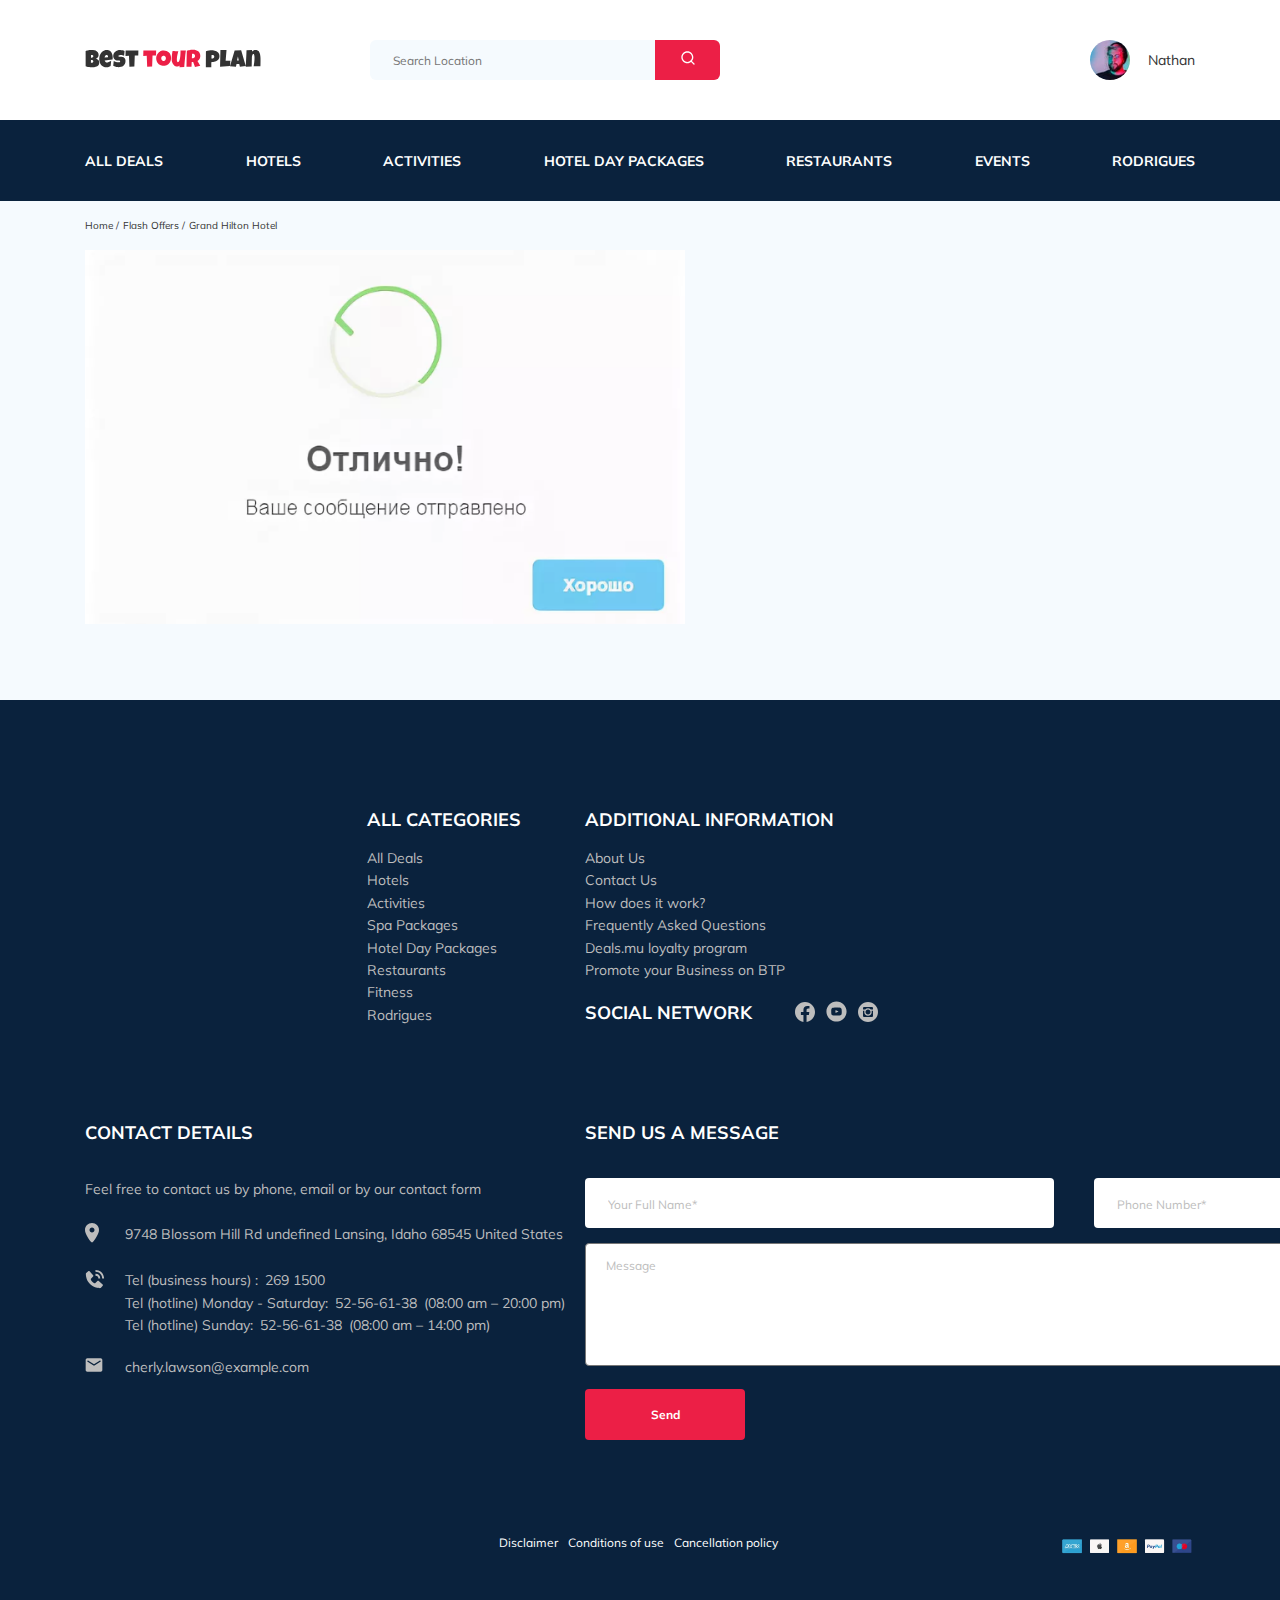
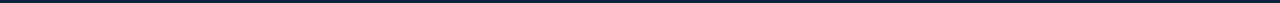
==== thankyou.html @ 52414a96 "Create: thankyou page" ====
<!DOCTYPE html>
<html lang="en">
	<head>
		<meta charset="UTF-8" />
		<meta name="viewport" content="width=device-width, initial-scale=1.0" />
		<title>Best Tour Plan - Hotel Booking</title>
		<link rel="shortcut icon" href="favicon.ico" type="image/x-icon" />
		<link rel="icon" href="favicon.ico" type="image/x-icon" />
		<link href="https://fonts.googleapis.com/css2?family=Mulish:wght@400;700&family=Nunito:wght@400;600;800&display=swap" rel="stylesheet">
		<link rel="stylesheet" href="css/normalize.css">
		<link rel="stylesheet" href="css/swiper-bundle.min.css" />
		<link rel="stylesheet" href="css/aos.css" />
		<link rel="stylesheet" href="css/style.css">
	</head>
	<body>
				<header class="navbar navbar_mob-fixed">
			<div class="container">
				<div class="navbar-top">
					<a href="index.html" class="logo">
						<img src="img/horizontal-logo.svg" alt="Logo: Best Tour Plan" class="image logo__image" />
					</a>

					<form action="#" class="search navbar__search navbar__search_mob_hidden">
						<input type="text" class="search__input" placeholder="Search Location" />
						<button class="search__button">
							<img src="img/search.svg" alt="Icon: search" class="image" />
						</button>
					</form>

					<a href="#" class="user navbar__user navbar__user_mob_hidden">
						<img src="img/user-avatar.jpg" alt="Avatar: Nathan" class="image user__avatar" />
						<span class="user__name">Nathan</span>
					</a>

					<button class="menu-button navbar-top__menu-button">
						<img class="image menu-button__image" src="img/three-bars.svg" alt="Icon: burger menu" />
					</button>
				</div>
				<!-- /.navbar-top -->
			</div>
			<!-- /.container -->
			<nav class="navbar-menu">
				<div class="container">
					<ul class="navbar-menu__navigation">
						<li class="navbar-menu__item navbar-menu__item_mob_visible">
							<a href="#" class="user navbar__user navbar__user_mob_visible">
								<img src="img/user-avatar.jpg" alt="Avatar: Nathan" class="image user__avatar" />
								<span class="user__name user__name_light">Nathan</span>
							</a>
						</li>
						<li class="navbar-menu__item navbar-menu__item_mob_visible">
							<form action="#" class="search navbar__search navbar__search_mob_visible">
								<input type="text" class="search__input" placeholder="Search Location" />
								<button class="search__button">
									<img src="img/search.svg" alt="Icon: search" class="image" />
								</button>
							</form>
						</li>

						<li class="navbar-menu__item">
							<a href="#" class="navbar-menu__link">All Deals</a>
						</li>
						<li class="navbar-menu__item">
							<a href="#" class="navbar-menu__link">Hotels</a>
						</li>
						<li class="navbar-menu__item">
							<a href="#" class="navbar-menu__link">Activities</a>
						</li>
						<li class="navbar-menu__item">
							<a href="#" class="navbar-menu__link">Hotel Day Packages</a>
						</li>
						<li class="navbar-menu__item">
							<a href="#" class="navbar-menu__link">Restaurants</a>
						</li>
						<li class="navbar-menu__item">
							<a href="#" class="navbar-menu__link">Events</a>
						</li>
						<li class="navbar-menu__item">
							<a href="#" class="navbar-menu__link">Rodrigues</a>
						</li>
					</ul>
				</div>
				<!-- /.container -->
			</nav>
		</header>

		<nav class="breadcrumb">
			<div class="container">
				<ul class="breadcrumb-list">
					<li class="breadcrumb-list__item">
						<a href="#" class="breadcrumb-list__link">Home</a>
					</li>
					<li class="breadcrumb-list__item">
						<a href="#" class="breadcrumb-list__link">Flash Offers</a>
					</li>
					<li class="breadcrumb-list__item">Grand Hilton Hotel</li>
				</ul>
			</div>
			<!-- /.container -->
		</nav>

		<div class="container">
			<div class="thankyou">
				<img class="image" src="img/thankyou.png" alt="thankyou image">
			</div>
		</div>	

		<footer class="footer">
			<div class="container">
				<div class="footer-wrapper">
					<a href="index.html" class="logo footer__logo">
						<img class="image footer__logo" src="img/vertical-logo.svg" alt="Logo: Best Tour Plan" data-aos="flip-left" />
					</a>

					<div class="footer__list footer__categories">
						<h3 class="footer__title">All categories</h3>
						<ul class="footer__ul">
							<li class="footer__item">
								<a href="#" class="footer__link">All Deals</a>
							</li>
							<li class="footer__item">
								<a href="#" class="footer__link">Hotels </a>
							</li>
							<li class="footer__item">
								<a href="#" class="footer__link">Activities</a>
							</li>
							<li class="footer__item">
								<a href="#" class="footer__link">Spa Packages</a>
							</li>
							<li class="footer__item">
								<a href="#" class="footer__link">Hotel Day Packages</a>
							</li>
							<li class="footer__item">
								<a href="#" class="footer__link">Restaurants</a>
							</li>
							<li class="footer__item">
								<a href="#" class="footer__link">Fitness</a>
							</li>
							<li class="footer__item">
								<a href="#" class="footer__link">Rodrigues</a>
							</li>
						</ul>
					</div>
					<!-- /.footer__list -->

					<div class="footer__list footer__additional">
						<h3 class="footer__title">ADDITIONAL INFORMATION</h3>
						<ul class="footer__ul">
							<li class="footer__item">
								<a href="#" class="footer__link">About Us </a>
							</li>
							<li class="footer__item">
								<a href="#" class="footer__link">Contact Us </a>
							</li>
							<li class="footer__item">
								<a href="#" class="footer__link">How does it work? </a>
							</li>
							<li class="footer__item">
								<a href="#" class="footer__link">Frequently Asked Questions</a>
							</li>
							<li class="footer__item">
								<a href="#" class="footer__link">Deals.mu loyalty program </a>
							</li>
							<li class="footer__item">
								<a href="#" class="footer__link">
									Promote your Business on BTP
								</a>
							</li>
						</ul>
					</div>
					<!-- /.footer__list -->
					<div class="footer__social-network">
						<h3 class="footer__title footer__title_inline">Social network</h3>
						<div class="footer__social-links">
							<a href="https://ru-ru.facebook.com/" class="footer__link"
								><img src="img/facebook.svg" alt="Icon: facebook" class="image"
							/></a>
							<a href="https://www.youtube.com/" class="footer__link"
								><img src="img/youtube.svg" alt="Icon: youtube" class="image"
							/></a>
							<a href="https://www.instagram.com/" class="footer__link"
								><img src="img/instagram.svg" alt="Icon: instagram" class="image"
							/></a>
						</div>
						<!-- /.footer__social-links -->
					</div>
					<!-- /.footer__social-network -->
					<div class="footer__list footer__legal">
						<h3 class="footer__title">legal INFORMATION</h3>
						<ul class="footer__ul">
							<li class="footer__item">
								<a href="#" class="footer__link">Terms & Conditions </a>
							</li>
							<li class="footer__item">
								<a href="#" class="footer__link">Disclaimer </a>
							</li>
							<li class="footer__item">
								<a href="#" class="footer__link">Cancellation policy</a>
							</li>
							<li class="footer__item">
								<a href="#" class="footer__link">Privacy</a>
							</li>
						</ul>
					</div>
					<!-- /.footer__list -->
					<div class="footer__contact-details">
						<h3 class="footer__title footer__title_mb-30">Contact Details</h3>
						<p class="footer__text">
							Feel free to contact us by phone, email or by our contact form
						</p>
						<ul class="footer__ul">
							<li class="footer__item footer__item_mb-20">
								<div class="footer__icon-wrapper">
									<img src="img/map-marker.svg" alt="Icon: map" class="image footer__icon" />
								</div>
								<!-- /.footer__icon-wrapper -->

								9748 Blossom Hill Rd undefined Lansing, Idaho 68545 United States
							</li>
							<li class="footer__item footer__item_mb-20">
								<div class="footer__icon-wrapper">
									<img src="img/footer-phone-call.svg" alt="Icon: phone" class="image footer__icon" />
								</div>
								<div class="footer__contacts">
									<span class="footer__contacts-wrapper">
										Tel (business hours) :&ensp;<a href="tel:2691500" class="footer__link"> 269 1500</a>
									</span>
									<span class="footer__contacts-wrapper">
										Tel (hotline) Monday - Saturday:&ensp;
										<a href="tel:52566138" class="footer__link"> 52-56-61-38&ensp;</a>
										(08:00&nbsp;am – 20:00&nbsp;pm)
									</span>
									<span class="footer__contacts-wrapper">
										Tel (hotline) Sunday:&ensp;
										<a href="tel:52566138" class="footer__link"> 52-56-61-38&ensp;</a>
										(08:00&nbsp;am – 14:00&nbsp;pm)
									</span>
								</div>
								<!-- .footer__contacts -->
							</li>
							<li class="footer__item footer__item_mb-20">
								<div class="footer__icon-wrapper">
									<img src="img/email.svg" alt="Icon: email" class="image footer__icon" />
								</div>
								<a href="mailto:cherly.lawson@example.com" class="footer__link">cherly.lawson@example.com</a>
							</li>
						</ul>
					</div>
					<!-- /.footer__contact-details -->
					<div class="footer__contact-form">
						<h3 class="footer__title footer__title_mb-30">Send us a message</h3>
						<form action="phpmailer/send.php" method="POST" class="form footer__form">
							<div class="footer__input-group">
								<input type="text" name="name" class="input footer__input" placeholder="Your Full Name*" required />
							</div>
							<!-- /.footer__input-group -->
							<div class="footer__input-group">
								<input type="tel" name="phone" class="input footer__input" placeholder="Phone Number*" required />
							</div>
							<!-- /.footer__input-group -->

							<textarea name="message" class="textarea footer__textarea" placeholder="Message"></textarea>
							<button class="button footer__button">Send</button>
							<span class="form-info footer__form-info">* Required Fields</span>
						</form>
					</div>
					<!-- /.footer__contact-form -->
				</div>
				<!-- /.footer-wrapper -->
				<div class="footer__info">
					<div class="info info-wrapper">
						<div class="info__text">
							<span class="info__span"
								><a class="info__link" href="#">Disclaimer</a>
								<a class="info__link" href="#">Conditions of use</a>
								<a class="info__link" href="#">Cancellation policy</a></span
							>
						</div>
						<!-- /.info__text -->
						<div class="info__cards">
							<img src="img/cards.png" alt="Image: what payment systems do we use" class="image" />
						</div>
						<!-- /.info__cards -->
					</div>
					<!-- /.info-wrapper -->
				</div>
				<!-- /.footer__info -->
			</div>
			<!-- /.container -->
		</footer>
		
		<script src="js/jquery-3.5.1.min.js"></script>
		<script src="js/swiper-bundle.min.js"></script>
		<script src="js/aos.js"></script>
		<script src="js/parallax.min.js"></script>
		<script src="js/jquery.validate.min.js"></script>
		<script src="js/jquery.mask.min.js"></script>
		<script src="js/main.js"></script>

</body>
---- css/style.css ----
* {
  box-sizing: border-box;
}

body {
  font-family: "Mulish", sans-serif;
  color: #333333;
  background-color: #f5fafe;
}

.container {
  max-width: 1110px;
  margin: auto;
}

.image {
  max-width: 100%;
  max-height: 100%;
  object-fit: cover;
}

.input {
  background: #FFFFFF;
  border-radius: 4px;
  border: none;
  padding: 0 23px;
  height: 50px;
}
.input::placeholder {
  color: #BDBDBD;
  font-size: 12px;
}

.button {
  min-width: 120px;
  min-height: 40px;
  padding: 18px;
  font-style: normal;
  font-weight: bold;
  font-size: 12px;
  line-height: 15px;
  color: white;
  background-color: #EC1F46;
  border: none;
  border-radius: 4px;
  cursor: pointer;
  outline: none;
}

a:hover {
  text-shadow: 0 0 1px #ffffff;
}

.thankyou {
  width: 600px;
  height: 450px;
}

.navbar {
  background-color: #ffffff;
}
.navbar-top {
  display: flex;
  align-items: center;
  justify-content: space-between;
  padding: 40px 0px;
}
.navbar-top__menu-button {
  display: none;
}
.navbar__search {
  margin-right: auto;
  margin-left: 108px;
}
.navbar-menu {
  background: #0A223D;
}
.navbar-menu__navigation {
  margin: 0;
  padding: 31px 0px;
  list-style-type: none;
  display: flex;
  align-items: center;
  justify-content: space-between;
  color: white;
}
.navbar-menu__link {
  color: white;
  text-decoration: none;
  text-transform: uppercase;
  font-weight: 700;
  font-size: 14px;
  line-height: 18px;
}
.navbar-menu__item_mob_visible {
  display: none;
  width: 80%;
}

.logo {
  width: 177px;
}

.search {
  display: flex;
  min-width: 350px;
  position: relative;
  overflow: hidden;
  border-radius: 6px;
  height: 40px;
}
.search__input {
  width: 100%;
  height: 100%;
  padding-left: 23px;
  padding-right: 75px;
  background-color: #f5fafe;
  border: none;
  font-size: 12px;
  line-height: 15px;
  color: #333333;
}
.search__button {
  position: absolute;
  top: 0;
  right: 0;
  height: 100%;
  width: 65px;
  border: none;
  background-color: #EC1F46;
  cursor: pointer;
  outline: none;
}

.user {
  display: flex;
  align-items: center;
  text-decoration: none;
}
.user__avatar {
  width: 40px;
  height: 40px;
  border-radius: 50%;
}
.user__name {
  margin-left: 18px;
  font-size: 14px;
  line-height: 18px;
  color: #333333;
}

.menu-button {
  outline: none;
  border: none;
}
.menu-button:focus {
  outline: none;
}

.breadcrumb-list {
  list-style: none;
  display: flex;
  align-items: center;
  padding: 18px 0px;
  margin: 0;
}
.breadcrumb-list__item {
  font-size: 10px;
  line-height: 13px;
}
.breadcrumb-list__item:not(:last-child)::after {
  content: "/";
  margin-right: 4px;
}
.breadcrumb-list__link {
  text-decoration: none;
  color: inherit;
}
.breadcrumb-list__link:hover {
  color: red;
}

.hotel {
  padding: 23px 0 70px 0;
}
.hotel-info {
  display: flex;
  align-items: center;
  justify-content: space-between;
  padding-bottom: 20px;
}
.hotel-info__offer {
  margin-left: 14px;
  margin-top: 4px;
}
.hotel-info__name {
  margin-top: 4px;
  margin-bottom: 0;
}
.hotel-info__description {
  margin-bottom: 4px;
  margin-top: 0px;
}
.hotel-name {
  font-size: 24px;
  line-height: 30px;
}
.hotel-wrapper {
  display: flex;
  flex-wrap: wrap;
  align-items: center;
}
.hotel-description {
  font-size: 12px;
  line-height: 15px;
}
.hotel-grid {
  display: flex;
  justify-content: space-between;
}
.hotel-grid__slider {
  width: 728px;
  height: 450px;
}
.hotel-about {
  display: flex;
  flex-direction: column;
  justify-content: space-between;
}
.hotel-slider {
  width: 100%;
  height: 100%;
  position: relative;
  border-radius: 8px;
}
.hotel-slider__item {
  display: flex;
  justify-content: center;
  align-items: center;
}
.hotel-slider__item::after {
  content: "";
  position: absolute;
  width: 100%;
  height: 100%;
  top: 0;
  bottom: 0;
  right: 0;
  left: 0;
  z-index: 10;
  background: linear-gradient(180deg, rgba(0, 122, 223, 0.48) 0%, rgba(255, 255, 255, 0.128) 100%);
}
.hotel-slider__image {
  height: 100%;
  width: 100%;
}
.hotel-slider__button {
  position: absolute;
  top: 50%;
  transform: translateY(-50%);
  z-index: 20;
  background: transparent;
  width: 30px;
  height: 30px;
  border: none;
  outline: none;
  cursor: pointer;
  background-repeat: no-repeat;
  background-position: center;
  background-size: 10px;
}
.hotel-slider__button_prev {
  left: 18px;
  background-image: url("../img/arrow-prev.svg");
}
.hotel-slider__button_next {
  right: 18px;
  background-image: url("../img/arrow-next.svg");
}

.stars {
  flex-basis: 100%;
  display: flex;
}

.offer {
  font-size: 10px;
  line-height: 13px;
  padding: 4px 9px;
  background: #EC1F46;
  border-radius: 3px;
  color: white;
}

.rating {
  max-width: 65px;
  min-height: 45px;
  text-align: center;
  color: white;
  background: #EC1F46;
  border-radius: 4px;
}
.rating__text {
  font-size: 8px;
  line-height: 10px;
}
.rating__counter {
  font-size: 14px;
  line-height: 18px;
}
.rating__counter_lit {
  font-size: 10px;
  line-height: 13px;
}

.booking {
  background: #0A223D;
  color: white;
  font-family: "Nunito", sans-serif;
  border-radius: 8px;
  width: 350px;
  height: 210px;
  padding: 28px;
}
.booking__info {
  display: flex;
  justify-content: space-between;
  margin-bottom: 9px;
}
.booking__price {
  display: flex;
  flex-direction: column;
}
.booking__start {
  font-weight: normal;
  font-size: 10px;
  line-height: 14px;
}
.booking__pricetag {
  font-weight: 800;
  font-size: 24px;
  line-height: 33px;
}
.booking__per-room {
  font-weight: normal;
  font-size: 12px;
  line-height: 16px;
}
.booking__room {
  margin-top: 4px;
}
.booking__text {
  display: flex;
  align-items: center;
  justify-content: space-between;
  margin-bottom: 8px;
  font-weight: normal;
  font-size: 12px;
  line-height: 16px;
}
.booking__description {
  margin-left: 9px;
}
.booking__call-center {
  display: flex;
  align-items: center;
  justify-content: space-between;
  margin-bottom: 17px;
}
.booking__heading {
  font-weight: 600;
  font-size: 18px;
  line-height: 25px;
}
.booking__number {
  display: flex;
  align-items: center;
  justify-content: space-between;
  color: inherit;
  text-decoration: none;
  font-weight: 600;
  font-size: 18px;
  line-height: 25px;
}
.booking__phone {
  margin-left: 8px;
}
.booking__button {
  width: 100%;
  min-height: 45px;
  padding: 13px;
  font-weight: 600;
  font-size: 14px;
  line-height: 19px;
  background: #EC1F46;
  color: white;
  border-radius: 4px;
  border: none;
  cursor: pointer;
}

.map {
  width: 347px;
  height: 213px;
  background: gray;
  border-radius: 10px;
  overflow: hidden;
}
.map__frame {
  width: 100%;
  height: 213px;
  frameborder: 0;
  border: 0;
  allowfullscreen: "";
  aria-hidden: "false";
  overflow: hidden;
}
.map__image {
  object-fit: cover;
  width: 100%;
  height: 100%;
}

.packages {
  padding: 40px 0 70px 0;
}
.packages__title {
  display: block;
  max-width: 100%;
  font-style: normal;
  font-weight: bold;
  font-size: 36px;
  line-height: 45px;
  text-align: center;
  text-transform: uppercase;
  margin: 0px auto 70px;
}
.packages-wrapper {
  display: grid;
  grid-template-columns: repeat(3, 1fr);
  grid-template-rows: repeat(2, 1fr);
  grid-gap: 30px;
}
.packages__item {
  background-color: #0A223D;
  width: 100%;
  height: 500px;
}
.packages__item_2x {
  max-width: 730px;
  grid-column: span 2;
  display: flex;
}

.item {
  border-radius: 8px;
  overflow: hidden;
}
.item__photo {
  position: relative;
  width: 100%;
  height: 250px;
  height: 50%;
}
.item__photo_2x {
  height: 500px;
  max-width: 366px;
  width: 100%;
}
.item__image {
  width: 100%;
  height: 100%;
  margin: 0;
}
.item__offer {
  position: absolute;
  left: 0;
  top: 26px;
  max-width: 61px;
  min-height: 18px;
  border-radius: 0px 4px 4px 0px;
  background-color: #EC1F46;
  color: white;
  font-style: normal;
  font-weight: 600;
  font-size: 8px;
  line-height: 10px;
  padding: 4px 9px;
  text-align: center;
}
.item__offer_2x {
  max-width: 95px;
  min-height: 30px;
  font-size: 12px;
  line-height: 15px;
  padding: 7px 11px;
}
.item__about {
  height: 50%;
  padding: 30px 21px 25px 32px;
}
.item__about_2x {
  height: 500px;
  width: 90%;
  max-width: 364px;
  padding: 46px 21px 30px 43px;
}
.item-star-wrapper {
  margin-bottom: 27px;
}
.item__paragraph {
  padding-bottom: 16px;
  margin-bottom: 34px;
  font-style: normal;
  font-weight: normal;
  font-size: 14px;
  line-height: 160.6%;
  color: white;
}
.item__room {
  margin-bottom: 37px;
}
.item__name {
  margin: 0 0 18px 0;
  font-style: normal;
  font-weight: bold;
  font-size: 18px;
  line-height: 23px;
  color: white;
}
.item__name_2x {
  margin: 5px 0 0 0;
}
.item__description {
  color: white;
  font-weight: normal;
  font-size: 12px;
  line-height: 15px;
}
.item__icon {
  margin-right: 15px;
}
.item__text {
  display: flex;
  align-items: center;
  justify-content: flex-start;
  margin-bottom: 8px;
  font-weight: normal;
  font-size: 12px;
  line-height: 16px;
}
.item-price-wrapper {
  display: flex;
  justify-content: space-between;
  align-items: flex-end;
}
.item__price {
  display: flex;
  color: white;
  flex-wrap: wrap;
}
.item__oldpricetag {
  color: inherit;
  width: 100%;
  font-weight: normal;
  font-size: 14px;
  line-height: 18px;
  -webkit-text-decoration-line: line-through;
          text-decoration-line: line-through;
}
.item__pricetag {
  color: inherit;
  width: 100%;
  font-weight: bold;
  font-size: 24px;
  line-height: 30px;
}
.item__button {
  min-width: 120px;
  height: 40px;
  padding: 10px 26px;
  font-weight: 600;
  font-size: 14px;
  line-height: 19px;
}

.parallax-window {
  height: 260px;
  background: transparent;
}

.newsletter {
  display: flex;
  height: 260px;
  align-items: center;
  justify-content: center;
  position: relative;
  padding: 98px 0 87px 0;
  background-repeat: no-repeat;
  background-size: cover;
  background-position: center;
}
.newsletter:before {
  position: absolute;
  content: "";
  top: 0;
  bottom: 0;
  right: 0;
  left: 0;
  width: 100%;
  height: 100%;
  background-color: rgba(10, 34, 61, 0.8);
}
.newsletter-wrapper {
  position: relative;
  display: flex;
  align-items: center;
  justify-content: space-between;
  width: 731px;
  margin: 354 auto;
}
.newsletter-title {
  color: white;
  font-style: normal;
  font-weight: 300;
  font-size: 24px;
  line-height: 30px;
}
.newsletter-title__strong {
  display: block;
  font-size: 36px;
  line-height: 45px;
  text-transform: uppercase;
}
.newsletter .subscribe {
  position: relative;
  width: 350px;
  height: 55px;
}
.newsletter .subscribe__input {
  position: absolute;
  width: 100%;
  height: 100%;
  border: none;
  padding-left: 33px;
  padding-right: 75px;
  font-style: normal;
  font-weight: 300;
  font-size: 14px;
  line-height: 18px;
  border-radius: 4px;
  overflow: hidden;
}
.newsletter .subscribe__input::placeholder {
  color: #BDBDBD;
}
.newsletter .subscribe__button {
  position: absolute;
  width: 65px;
  top: 0;
  right: 0;
  height: 100%;
  border: none;
  background-color: #EC1F46;
  color: white;
  font-weight: bold;
  font-size: 12px;
  line-height: 15px;
  cursor: pointer;
  outline: none;
  overflow: hidden;
  text-overflow: ellipsis;
  border-top-right-radius: 4px;
  border-bottom-right-radius: 4px;
}

.form__error[for=newsletter_email] {
  position: absolute;
  top: 57px;
  left: 2px;
  font-size: 12px;
  color: #EC1F46;
  font-weight: bold;
  -webkit-text-stroke: 0.4px #f2002e;
}

.reviews {
  padding: 40px 0 70px 0;
}
.reviews__title {
  display: block;
  max-width: 100%;
  font-style: normal;
  font-weight: bold;
  font-size: 36px;
  line-height: 45px;
  text-align: center;
  text-transform: uppercase;
  margin: 0px auto 70px;
}
.reviews-slider__item {
  position: relative;
  display: flex;
  flex-direction: column;
  align-items: center;
  width: 730px;
  margin: 45px auto 0;
  background-color: white;
  border-radius: 8px;
  padding: 0 62px 30px;
}
.reviews-slider__item::before {
  position: absolute;
  top: 12px;
  left: 62px;
  content: "";
  width: 70px;
  height: 47px;
  background-image: url(../img/quote-left.svg);
  background-repeat: no-repeat;
}
.reviews-slider__item::after {
  position: absolute;
  top: 118px;
  right: 62px;
  content: "";
  width: 70px;
  height: 47px;
  background-image: url(../img/quote-right.svg);
  background-repeat: no-repeat;
}
.reviews-slider__button {
  position: absolute;
  top: 46%;
  transform: translateY(-50%);
  width: 30px;
  height: 30px;
  margin: 0 10px;
  background-repeat: no-repeat;
  background-size: 10px;
  background-position: center;
  border: none;
  background-color: transparent;
  outline: none;
  z-index: 99;
  cursor: pointer;
}
.reviews-slider__button_prev {
  background-image: url(../img/gray-arrow-left.svg);
  left: 0;
}
.reviews-slider__button_next {
  background-image: url(../img/gray-arrow-right.svg);
  right: 0;
}
.reviews-slider__profile {
  display: flex;
  flex-direction: column;
  align-items: center;
  margin: -45px 0 32px 0;
}
.reviews-slider__avatar {
  width: 90px;
  height: 90px;
  border-radius: 50%;
  margin-bottom: 9px;
}
.reviews-slider__username {
  font-style: normal;
  font-weight: bold;
  font-size: 12px;
  line-height: 15px;
  color: #EC1F46;
  margin-bottom: 10px;
  margin-top: 0;
}
.reviews-slider__date {
  font-style: normal;
  font-weight: normal;
  font-size: 10px;
  line-height: 13px;
  margin-bottom: 4px;
}
.reviews-slider__rating {
  display: flex;
  align-items: center;
}
.reviews-slider__text {
  max-width: 537px;
  font-weight: normal;
  font-size: 12px;
  line-height: 160%;
  text-align: justify;
  color: #333333;
  margin: auto;
}

.activities {
  padding: 60px 0 98px 0;
}
.activities__title {
  font-style: normal;
  font-weight: bold;
  font-size: 24px;
  line-height: 30px;
  text-transform: uppercase;
  margin-bottom: 57px;
  margin-top: 0;
}
.activities-wrapper {
  display: flex;
  justify-content: space-between;
}

.card {
  position: relative;
  display: flex;
  flex-direction: column;
  align-items: flex-start;
  width: 255px;
  height: 255px;
  padding: 24px 26px;
  border-radius: 6px;
  overflow: hidden;
}
.card::before {
  content: "";
  position: absolute;
  left: 0;
  right: 0;
  bottom: 0;
  top: 0;
  background: linear-gradient(179.83deg, rgba(196, 196, 196, 0) 35.34%, #0A223D 99.85%);
  z-index: -1;
}
.card__image {
  position: absolute;
  width: 100%;
  height: 100%;
  left: 0;
  right: 0;
  bottom: 0;
  top: 0;
  z-index: -2;
}
.card__title {
  display: inline-block;
  max-width: 200px;
  margin-top: auto;
  margin-bottom: 18px;
  color: white;
  font-style: normal;
  font-weight: bold;
  font-size: 16px;
  line-height: 20px;
}
.card__button {
  padding: 7px 22px;
  font-family: Nunito;
  font-style: normal;
  font-weight: 600;
  font-size: 12px;
  line-height: 16px;
  color: white;
  background-color: #EC1F46;
  border: none;
  border-radius: 4px;
  cursor: pointer;
}

.footer {
  background-color: #0A223D;
  color: white;
  padding-top: 108px;
  padding-bottom: 46px;
}
.footer-wrapper {
  display: grid;
  grid-template-columns: repeat(4, minmax(-webkit-max-content, 1fr));
  grid-template-columns: repeat(4, minmax(max-content, 1fr));
  grid-gap: 20px;
  grid-auto-rows: minmax(40px, -webkit-min-content);
  grid-auto-rows: minmax(40px, min-content);
  align-items: start;
}
.footer__title {
  margin: 0 0 16px 0;
  font-style: normal;
  font-weight: bold;
  font-size: 18px;
  line-height: 23px;
  text-transform: uppercase;
}
.footer__title_inline {
  margin: 0 43px 0 0;
}
.footer__title_mb-30 {
  margin-bottom: 34px;
}
.footer__legal {
  justify-self: end;
}
.footer__logo {
  width: 155px;
  align-self: center;
  grid-row: 1/3;
}
.footer__categories {
  grid-row: 1/4;
}
.footer__social-links {
  display: flex;
  align-items: center;
  justify-content: space-between;
  min-width: 83px;
}
.footer__social-network {
  display: flex;
  align-items: start;
  grid-row: 2/4;
  grid-column: span 2;
}
.footer__contact-details {
  grid-column: span 2;
}
.footer__contact-form {
  grid-column: span 2;
}
.footer__ul {
  font-weight: 400;
  font-size: 14px;
  line-height: 160%;
  padding: 0;
  margin: 0;
  list-style: none;
}
.footer__item {
  display: flex;
  align-items: flex-start;
  font-style: normal;
  font-weight: normal;
  font-size: 14px;
  line-height: 160%;
  color: #BDBDBD;
}
.footer__item_mb-20 {
  margin-bottom: 20px;
}
.footer__icon {
  margin-right: 20px;
}
.footer__icon-wrapper {
  min-width: 40px;
}
.footer__contacts {
  display: flex;
  flex-direction: column;
}
.footer__contacts-wrapper {
  display: flex;
  flex-wrap: wrap;
}
.footer__text {
  font-weight: 400;
  font-size: 14px;
  line-height: 160%;
  color: #BDBDBD;
  margin-bottom: 22px;
}
.footer__link {
  text-decoration: none;
  color: inherit;
}
.footer__input {
  width: 100%;
}
.footer__input-group {
  width: 48%;
  margin-bottom: 15px;
}
.footer__form {
  display: flex;
  flex-wrap: wrap;
  justify-content: space-between;
}
.footer__form-group {
  padding-bottom: 20px;
  flex-basis: 48%;
  position: relative;
}
.footer__form-info {
  font-weight: 700;
  font-size: 12px;
  display: block;
  padding-top: 20px;
}
.footer__form::placeholder {
  color: #BDBDBD;
  font-size: 12px;
}
.footer__textarea {
  resize: none;
  height: 123px;
  flex-basis: 100%;
  margin-bottom: 23px;
  padding-top: 15px;
  padding-left: 20px;
  border-radius: 4px;
}
.footer__textarea::placeholder {
  color: #BDBDBD;
  font-size: 12px;
}
.footer__button {
  min-width: 160px;
}
.footer__info {
  display: flex;
  justify-content: flex-end;
  margin-top: 95px;
}

.form__error[for=footer_name], .form__error[for=footer_phone] {
  padding-top: 4px;
  position: absolute;
  bottom: 4px;
  left: 2px;
  font-size: 12px;
  font-weight: bold;
}

.info-wrapper {
  display: flex;
  justify-content: space-between;
  width: 696px;
}
.info__text {
  font-style: normal;
  font-weight: normal;
  font-size: 12px;
  line-height: 15px;
  color: white;
}
.info__cards {
  width: 136px;
  height: 22px;
}
.info__link {
  margin-right: 10px;
  text-decoration: none;
  color: inherit;
  font-style: normal;
  font-weight: normal;
  font-size: 12px;
  line-height: 15px;
}
.info__span {
  display: flex;
  justify-content: space-between;
  flex-wrap: wrap;
}

@media (max-width: 1200px) {
  .container {
    max-width: 960px;
  }

  .hotel-grid__slider {
    width: 590px;
  }

  .item__button {
    padding: 10px 16px;
  }

  .card {
    width: 255px;
    height: 255px;
  }

  .activities__card {
    margin-right: 20px;
  }
  .activities__card:nth-child(4n) {
    margin-right: 0;
  }

  .footer__input-group {
    flex-basis: 100%;
  }
}
/****************************/
@media (max-width: 992px) {
  a:hover {
    text-shadow: none;
  }

  .container {
    max-width: 700px;
  }

  .logo {
    width: 132px;
  }

  .navbar__search {
    margin-left: auto;
  }
  .navbar-top {
    padding: 30px 0px;
  }
  .navbar-menu__navigation {
    padding: 22px 0px;
  }
  .navbar-menu__link {
    font-size: 12px;
    line-height: 15px;
  }

  .search__input {
    min-width: 340px;
  }
  .hotel-grid {
    flex-direction: column;
  }
  .hotel-grid__slider {
    margin-bottom: 30px;
    width: 100%;
    height: 450px;
  }
  .hotel-about {
    flex-direction: row;
  }

  .booking {
    width: 48.5%;
  }

  .map {
    width: 48.5%;
  }

  .packages-wrapper {
    grid-template-columns: repeat(2, 1fr);
    grid-template-rows: repeat(3, 1fr);
  }
  .packages__title {
    font-size: 30px;
    margin-bottom: 54px;
  }

  .newsletter {
    padding: 102px 0 103px 0;
  }
  .newsletter-wrapper {
    max-width: 700px;
    margin: 34 auto;
  }

  .reviews {
    padding-bottom: 60px;
  }
  .reviews__title {
    margin-bottom: 50px;
    font-size: 30px;
    line-height: 38px;
  }
  .reviews-slider__item {
    max-width: 580px;
  }

  .activities {
    padding-top: 60px;
    padding-bottom: 70px;
  }
  .activities__title {
    max-width: 700px;
    margin-top: 0px;
    margin-bottom: 57px;
  }
  .activities-wrapper {
    max-width: 700px;
    flex-wrap: wrap;
    margin: 0 auto;
  }
  .activities__card {
    margin: 0px;
    margin-bottom: 20px;
  }

  .card {
    width: 48%;
    height: 255px;
  }

  .footer-wrapper {
    grid-template-columns: 1fr 0.5fr 1.5fr 1fr 1fr 1fr;
    grid-row-gap: 38px;
  }
  .footer__input-group {
    flex-basis: 255px;
  }
  .footer__logo {
    width: 104px;
    height: 120px;
    grid-row: 1/2;
    grid-column: span 2;
  }
  .footer__social-network {
    margin-left: -100px;
    justify-self: center;
    grid-row: 1/2;
    grid-column: span 3;
    align-self: center;
  }
  .footer__categories {
    grid-row: 2/3;
    grid-column: span 2;
  }
  .footer__additional {
    justify-self: center;
    grid-column: span 2;
  }
  .footer__legal {
    justify-self: center;
    grid-column: span 2;
  }
  .footer__contact-details {
    grid-column: span 5;
    grid-row: 3;
  }
  .footer__contact-form {
    grid-column: span 5;
    grid-row: 4;
  }
  .footer__info {
    margin-top: 63px;
  }
  .footer__ul {
    margin-bottom: 20px;
  }
  .footer__form {
    width: 540px;
  }
}
/**************************************/
@media (max-width: 767px) {
  body {
    padding-top: 78px;
  }

  .container {
    max-width: 690px;
    width: 92%;
  }

  .navbar_mob-fixed {
    position: fixed;
    left: 0;
    right: 0;
    top: 0;
    z-index: 99;
  }
  .navbar__search_mob_hidden, .navbar__user_mob_hidden {
    display: none;
  }
  .navbar__search_mob_visible, .navbar__user_mob_visible {
    display: flex;
  }
  .navbar__user {
    flex-direction: column;
    justify-content: center;
  }
  .navbar-menu {
    display: none;
    position: fixed;
    left: 0;
    right: 0;
    top: 78px;
    bottom: 0;
    padding-top: 30px;
  }
  .navbar-menu__navigation {
    flex-direction: column;
  }
  .navbar-menu__item {
    margin-bottom: 20px;
  }
  .navbar-menu__item_mob_visible {
    display: block;
    margin-bottom: 39px;
  }
  .navbar-menu_visible {
    display: block;
  }
  .navbar-top__menu-button {
    display: flex;
    padding: 0;
    margin: 0;
    width: 16px;
    height: 11px;
    border: none;
    background: none;
    cursor: pointer;
    outline: none;
  }
  .navbar-top__menu-button:focus {
    outline: none;
  }
  .navbar-top__menu__image {
    width: 16px;
    height: 16px;
  }

  .user__name_light {
    color: white;
    margin-left: 0px;
    margin-top: 10px;
    margin-bottom: 7px;
  }

  .search__input {
    min-width: auto;
  }

  .stars {
    flex-basis: inherit;
    margin-right: 35px;
  }

  .hotel {
    padding-top: 5px;
  }
  .hotel-name {
    flex-basis: 100%;
  }
  .hotel-wrapper {
    justify-content: space-between;
  }
  .hotel-info__text {
    width: 100%;
  }
  .hotel-info__name {
    margin-top: 10px;
  }
  .hotel-info__rating {
    display: none;
  }
  .hotel-info__offer {
    order: -1;
    margin-left: 0;
    margin-top: 0;
  }

  .hotel-grid__slider {
    height: 350px;
  }

  .packages__title {
    font-size: 18px;
    margin-bottom: 42px;
  }
  .packages-wrapper {
    grid-template-columns: 100%;
    grid-template-rows: repeat(5, 1fr);
    justify-items: center;
  }
  .packages__item {
    width: 83%;
  }
  .packages__item_2x {
    grid-column: 1;
    flex-wrap: wrap;
  }

  .item__photo_2x {
    height: 50%;
    max-width: 100%;
  }
  .item__paragraph {
    display: none;
  }
  .item__about {
    padding: 30px 20px 25px 20px;
  }
  .item__about_2x {
    max-width: 100%;
    width: 100%;
    height: 50%;
    padding: 30px 21px 25px 32px;
  }
  .item__name_2x {
    margin: 0 0 18px 0;
  }
  .item__stars {
    display: none;
  }
  .item__offer_2x {
    max-width: 61px;
    min-height: 18px;
    font-size: 8px;
    line-height: 10px;
    padding: 4px 9px;
  }

  .newsletter {
    padding: 76px 0 83px 0;
  }
  .newsletter__title {
    margin-bottom: 37px;
  }
  .newsletter-wrapper {
    flex-direction: column;
    align-items: flex-start;
    margin: 20px auto;
    max-width: 570px;
    width: 92%;
  }
  .newsletter-title {
    font-size: 20px;
    line-height: 25px;
  }
  .newsletter-title__strong {
    font-size: 30px;
    line-height: 38px;
  }

  .reviews {
    padding-bottom: 50px;
  }
  .reviews__title {
    width: 100%;
    margin-bottom: 42px;
    font-size: 18px;
    line-height: 23px;
  }
  .reviews-slider__item {
    padding: 0 30px 30px;
    width: 100%;
  }
  .reviews-slider__item:before, .reviews-slider__item:after {
    display: none;
  }
  .reviews-slider__text {
    text-align: left;
  }
  .reviews-slider__button {
    top: 30px;
    transform: translate(-50%, 0);
  }
  .reviews-slider__button_prev {
    left: 50%;
    margin-left: -105px;
    transform: translate(-50%, 0);
  }
  .reviews-slider__button_next {
    right: 50%;
    margin-right: -105px;
    transform: translate(50%, 0);
  }

  .activities {
    padding-top: 40px;
    padding-bottom: 60px;
  }

  .card {
    width: 48%;
    height: 255px;
  }

  .thankyou {
    width: 450px;
    height: 200px;
  }
}
/****************************/				
@media (max-width: 700px) {
  .footer {
    padding-top: 69px;
    padding-bottom: 21px;
  }
  .footer-wrapper {
    grid-template-columns: 1fr;
    grid-gap: 20px;
  }
  .footer__title {
    margin-top: 10px;
    font-size: 18px;
  }
  .footer__title_inline {
    flex-basis: 100%;
    margin-bottom: 20px;
    margin-top: 10px;
  }
  .footer__title_mb-30 {
    margin-bottom: 15px;
  }
  .footer__form-info {
    flex-basis: 100%;
    margin-bottom: 15px;
  }
  .footer__logo {
    width: 104px;
    height: 120px;
    grid-row: 1;
    grid-column: 1;
  }
  .footer__social-network {
    margin: 0px;
    justify-self: start;
    flex-wrap: wrap;
    grid-row: 2;
    grid-column: 1;
    align-self: center;
  }
  .footer__additional {
    justify-self: start;
    grid-row: 3;
    grid-column: 1;
  }
  .footer__categories {
    grid-row: 4;
    grid-column: 1;
  }
  .footer__legal {
    justify-self: start;
    grid-row: 5;
    grid-column: 1;
  }
  .footer__contact-details {
    margin-top: 10px;
    grid-row: 6;
    grid-column: 1;
  }
  .footer__contact-form {
    grid-row: 7;
    grid-column: 1;
  }
  .footer__button {
    order: 1;
  }
  .footer__info {
    margin-top: 30px;
  }
  .footer .info-wrapper {
    flex-direction: column;
  }
  .footer .info__text {
    margin-bottom: 10px;
  }
}
@media (max-width: 600px) {
  .logo {
    width: 99px;
  }

  .hotel-about {
    flex-direction: column;
  }
  .hotel-grid__slider {
    height: 250px;
    margin-bottom: 20px;
  }

  .booking {
    width: 100%;
  }

  .map {
    width: 100%;
    margin-top: 20px;
  }

  .packages__item {
    width: 100%;
  }

  .item__price {
    margin-bottom: 5px;
  }
  .item-price-wrapper {
    flex-direction: column;
  }

  .newsletter {
    height: 319px;
  }
  .newsletter-title__strong {
    font-size: 30px;
    line-height: 38px;
  }

  .subscribe {
    max-width: 100%;
    border: blue 5px;
  }

  .reviews {
    padding-bottom: 50px;
  }
  .reviews__title {
    max-width: 250px;
    margin-bottom: 42px;
    font-size: 18px;
    line-height: 23px;
  }
  .reviews-slider__item {
    padding: 0 30px 30px;
    width: 100%;
  }
  .reviews-slider__item:before, .reviews-slider__item:after {
    display: none;
  }
  .reviews-slider__text {
    text-align: left;
  }
  .reviews-slider__button {
    top: 30px;
    transform: translate(-50%, 0);
  }
  .reviews-slider__button_prev {
    left: 50%;
    margin-left: -105px;
    transform: translate(-50%, 0);
  }
  .reviews-slider__button_next {
    right: 50%;
    margin-right: -105px;
    transform: translate(50%, 0);
  }

  .activities__title {
    font-size: 18px;
    line-height: 23px;
    margin-top: 0px;
    margin-bottom: 40px;
  }

  .card {
    width: 100%;
    margin-bottom: 15px;
  }

  .footer__form {
    width: 95%;
  }
}
/****************************/
@media (max-width: 550px) {
  .footer__input-group {
    flex-basis: 100%;
  }
}
/****************************/		
@media (max-width: 400px) {
  .hotel-grid__slider {
    width: 280px;
    height: 180px;
  }
  .hotel-about {
    min-width: 280px;
  }

  .booking {
    width: 280px;
    min-height: 210px;
  }

  .map {
    width: 280px;
    height: 173px;
  }

  .search {
    min-width: 245px;
  }
}
/****************************/
@media (max-height: 583px) {
  .navbar-menu_visible {
    overflow-y: scroll;
  }
}
/****************************/
/*# sourceMappingURL=style.css.map */
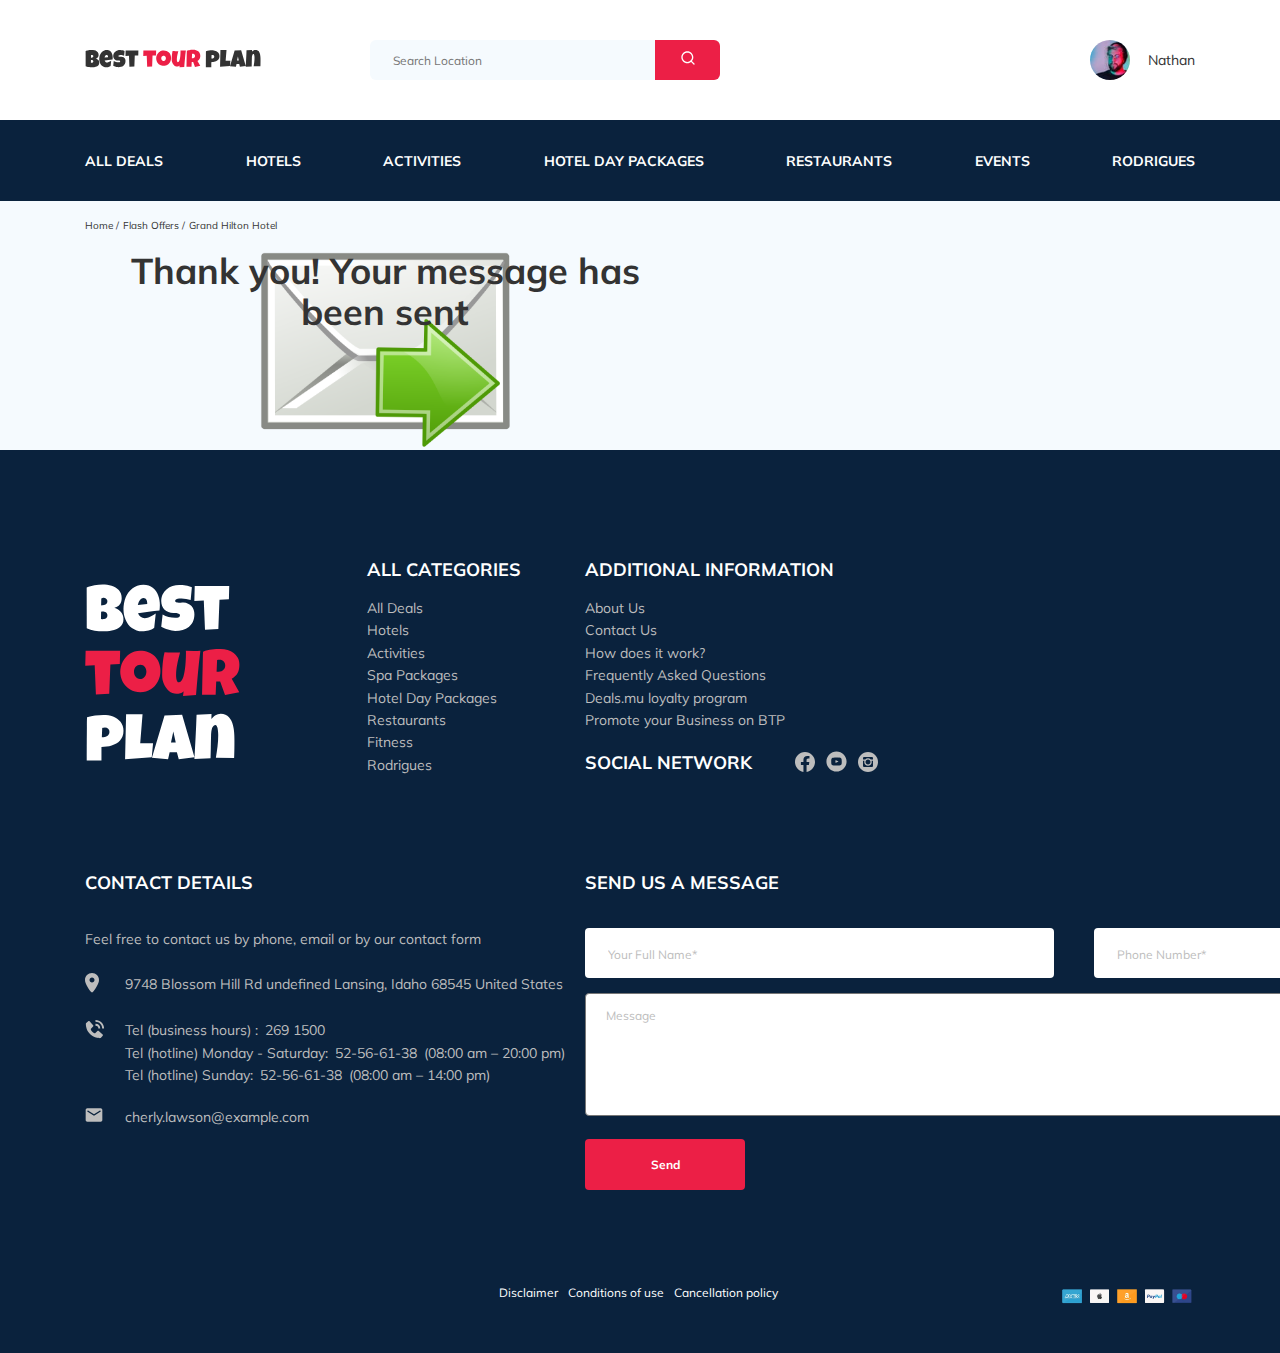
==== commit 922b3ea5: "Fix:" ====
--- a/thankyou.html
+++ b/thankyou.html
@@ -101,7 +101,7 @@
 
 		<div class="container">
 			<div class="thankyou">
-				<img class="image" src="img/thankyou.png" alt="thankyou image">
+				<h2 class="thankyou__message">Thank you! Your message has been sent</h2>
 			</div>
 		</div>	
 
--- a/css/style.css
+++ b/css/style.css
@@ -49,6 +49,17 @@
 
 a:hover {
   text-shadow: 0 0 1px #ffffff;
+}
+
+.form__error[for=name], .form__error[for=phone], .form__error[for=email] {
+  padding-top: 4px;
+  position: absolute;
+  top: 0px;
+  left: 2px;
+  font-size: 12px;
+  font-weight: bold;
+  color: black;
+  -webkit-text-stroke: 0.5px red;
 }
 
 .thankyou {
@@ -975,6 +986,7 @@
   width: 100%;
 }
 .footer__input-group {
+  position: relative;
   width: 48%;
   margin-bottom: 15px;
 }
@@ -1060,6 +1072,110 @@
   flex-wrap: wrap;
 }
 
+.modal__overlay {
+  position: fixed;
+  top: 0;
+  bottom: 0;
+  left: 0;
+  right: 0;
+  background-color: #008fdf63;
+  z-index: 100;
+  visibility: hidden;
+  opacity: 0;
+  transition: opacity 0.5s;
+}
+.modal__overlay_visible {
+  visibility: visible;
+  opacity: 1;
+}
+.modal__dialog {
+  position: fixed;
+  width: 480px;
+  min-height: 490px;
+  left: 50%;
+  top: 50%;
+  transform: translate(-50%, -50%);
+  padding: 33px 88px;
+  background-color: #0A223D;
+  color: white;
+  border-radius: 8px;
+  z-index: 101;
+  visibility: hidden;
+  opacity: 0;
+  transition: opacity 0.5s;
+}
+.modal__dialog_visible {
+  visibility: visible;
+  opacity: 1;
+}
+.modal__close {
+  position: absolute;
+  right: 18px;
+  top: 17px;
+  text-decoration: none;
+  cursor: pointer;
+  overflow: hidden;
+}
+.modal__title {
+  margin: 0 0 15px 0;
+  font-style: normal;
+  font-weight: bold;
+  font-size: 18px;
+  line-height: 23px;
+  text-transform: uppercase;
+  text-align: center;
+}
+.modal__input {
+  width: 100%;
+  margin-bottom: 15px;
+}
+.modal__input-group {
+  position: relative;
+  width: 100%;
+}
+.modal__textarea {
+  width: 100%;
+  min-height: 125px;
+  resize: none;
+  padding-top: 15px;
+  padding-left: 20px;
+  border-radius: 4px;
+}
+.modal__textarea::placeholder {
+  color: #BDBDBD;
+  font-size: 12px;
+}
+.modal__btn-info-bind {
+  display: flex;
+  justify-content: space-between;
+  align-items: center;
+  flex-wrap: wrap;
+}
+.modal__button {
+  margin-top: 15px;
+  width: 160px;
+  min-height: 50px;
+}
+.modal__form-info {
+  padding-top: 10px;
+  font-weight: 700;
+  font-size: 12px;
+}
+
+.thankyou {
+  width: 600px;
+  height: 200px;
+  background-image: url("../img/send-email.png");
+  background-position: center center;
+  background-size: contain;
+  background-repeat: no-repeat;
+}
+.thankyou__message {
+  margin: 0 auto;
+  text-align: center;
+  font-size: 36px;
+}
+
 @media (max-width: 1200px) {
   .container {
     max-width: 960px;
@@ -1241,6 +1357,13 @@
   }
   .footer__form {
     width: 540px;
+  }
+
+  .modal__dialog {
+    padding: 33px 48px;
+  }
+  .modal__button {
+    margin-right: 25px;
   }
 }
 /**************************************/
@@ -1473,9 +1596,18 @@
     width: 450px;
     height: 200px;
   }
+
+  .modal__dialog {
+    padding: 33px 28px;
+  }
 }
 /****************************/				
 @media (max-width: 700px) {
+  .modal__button {
+    width: 100%;
+    margin-right: 0;
+  }
+
   .footer {
     padding-top: 69px;
     padding-bottom: 21px;
@@ -1645,11 +1777,29 @@
   .footer__form {
     width: 95%;
   }
+
+  .modal__dialog {
+    width: 90%;
+  }
+  .modal__title {
+    font-size: 16px;
+  }
+  .modal__button {
+    width: 100%;
+  }
 }
 /****************************/
 @media (max-width: 550px) {
   .footer__input-group {
     flex-basis: 100%;
+  }
+
+  .thankyou {
+    width: 350px;
+    height: 150px;
+  }
+  .thankyou__message {
+    font-size: 26px;
   }
 }
 /****************************/		
@@ -1675,6 +1825,14 @@
   .search {
     min-width: 245px;
   }
+
+  .thankyou {
+    width: 300px;
+    height: 130px;
+  }
+  .thankyou__message {
+    font-size: 22px;
+  }
 }
 /****************************/
 @media (max-height: 583px) {
@@ -1683,4 +1841,9 @@
   }
 }
 /****************************/
+@media (max-height: 422px) {
+  .modal__dialog {
+    overflow-y: scroll;
+  }
+}
 /*# sourceMappingURL=style.css.map */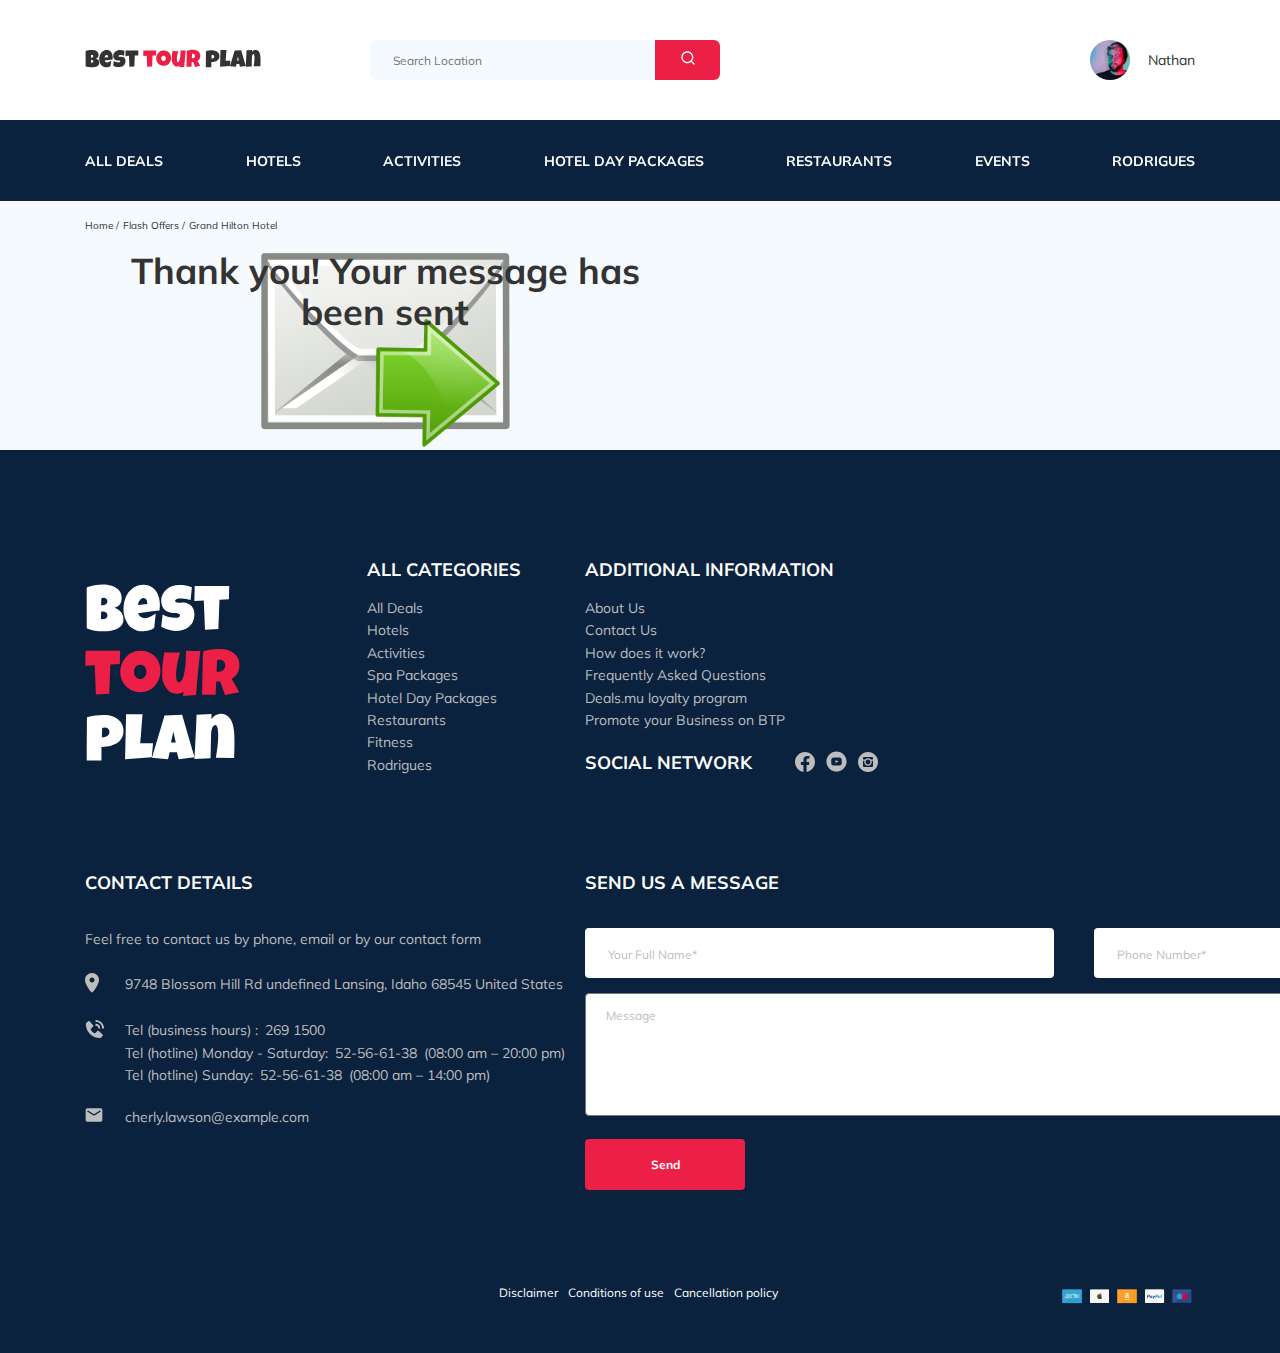
==== commit 2e833e11: "Add: animation on scroll" ====
--- a/thankyou.html
+++ b/thankyou.html
@@ -41,7 +41,7 @@
 			<!-- /.container -->
 			<nav class="navbar-menu">
 				<div class="container">
-					<ul class="navbar-menu__navigation">
+					<ul class="navbar-menu__navigation" data-aos="zoom-in" data-aos-duration="800">
 						<li class="navbar-menu__item navbar-menu__item_mob_visible">
 							<a href="#" class="user navbar__user navbar__user_mob_visible">
 								<img src="img/user-avatar.jpg" alt="Avatar: Nathan" class="image user__avatar" />
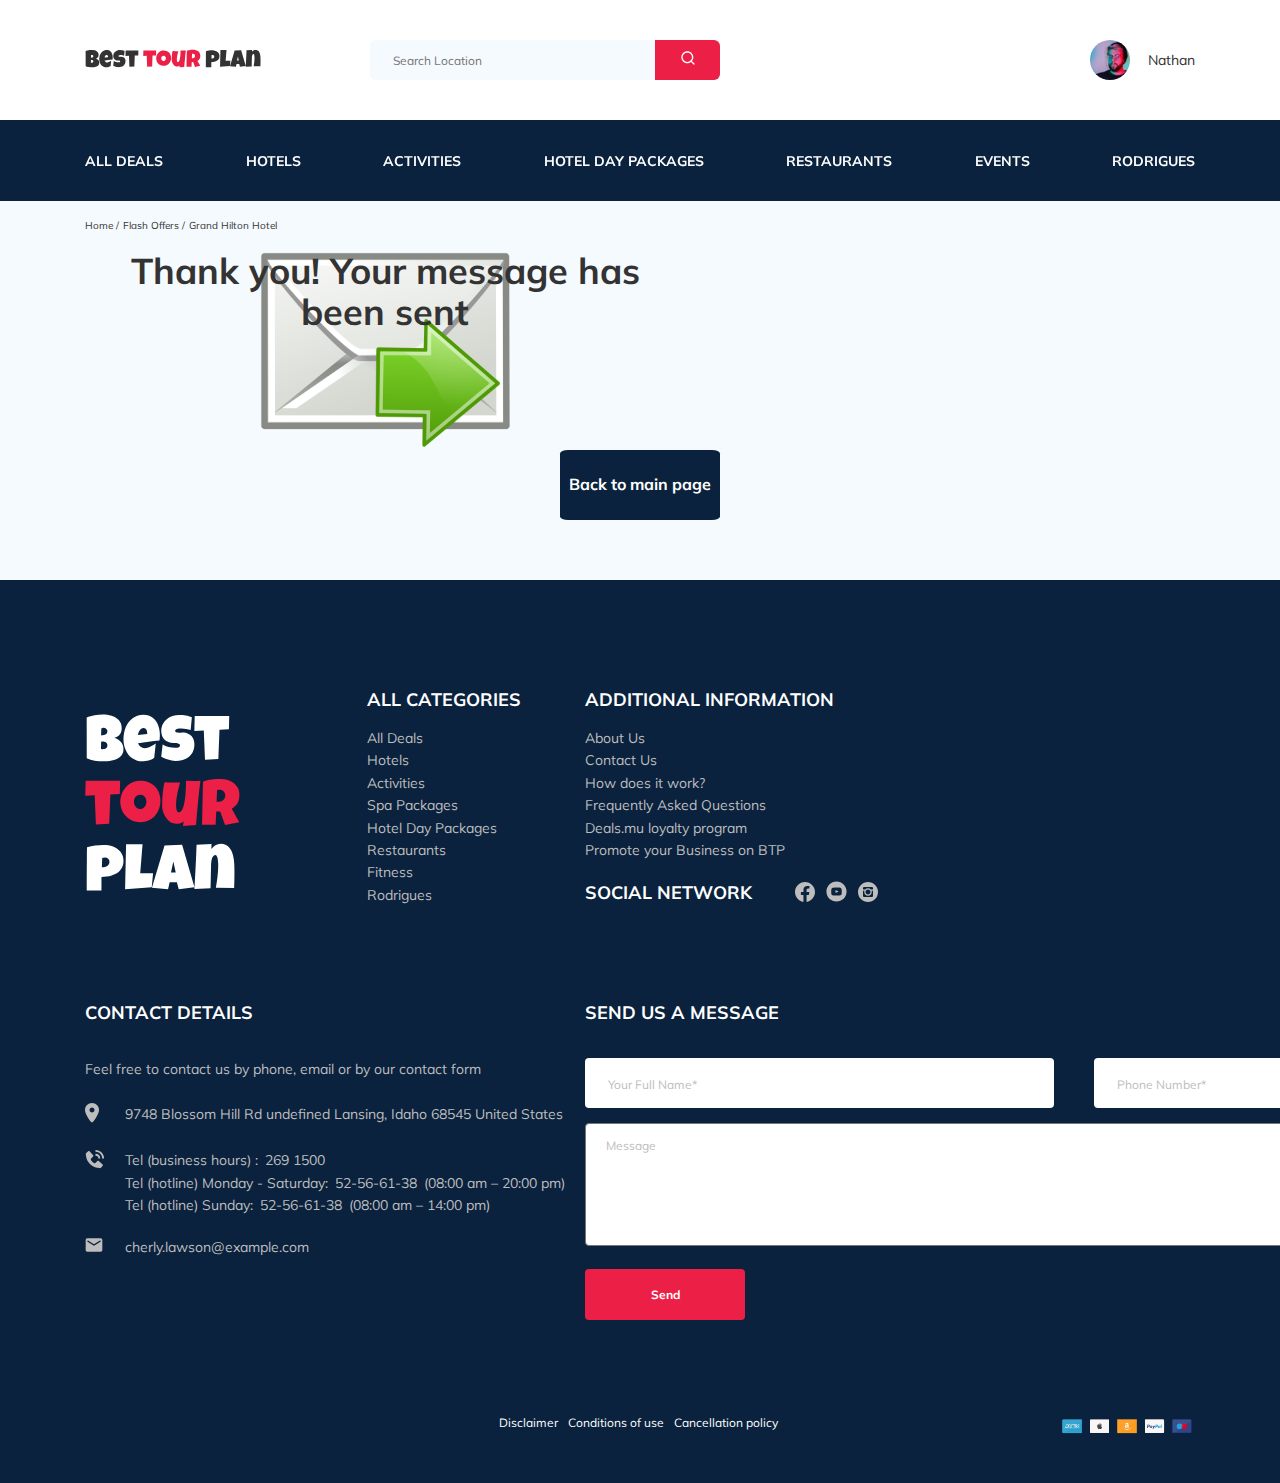
==== commit e5b80910: "Fix:" ====
--- a/thankyou.html
+++ b/thankyou.html
@@ -103,6 +103,7 @@
 			<div class="thankyou">
 				<h2 class="thankyou__message">Thank you! Your message has been sent</h2>
 			</div>
+			<a href="index.html" class="back2main">Back to main page</a>
 		</div>	
 
 		<footer class="footer">
--- a/css/style.css
+++ b/css/style.css
@@ -1,1849 +1,2 @@
-* {
-  box-sizing: border-box;
-}
-
-body {
-  font-family: "Mulish", sans-serif;
-  color: #333333;
-  background-color: #f5fafe;
-}
-
-.container {
-  max-width: 1110px;
-  margin: auto;
-}
-
-.image {
-  max-width: 100%;
-  max-height: 100%;
-  object-fit: cover;
-}
-
-.input {
-  background: #FFFFFF;
-  border-radius: 4px;
-  border: none;
-  padding: 0 23px;
-  height: 50px;
-}
-.input::placeholder {
-  color: #BDBDBD;
-  font-size: 12px;
-}
-
-.button {
-  min-width: 120px;
-  min-height: 40px;
-  padding: 18px;
-  font-style: normal;
-  font-weight: bold;
-  font-size: 12px;
-  line-height: 15px;
-  color: white;
-  background-color: #EC1F46;
-  border: none;
-  border-radius: 4px;
-  cursor: pointer;
-  outline: none;
-}
-
-a:hover {
-  text-shadow: 0 0 1px #ffffff;
-}
-
-.form__error[for=name], .form__error[for=phone], .form__error[for=email] {
-  padding-top: 4px;
-  position: absolute;
-  top: 0px;
-  left: 2px;
-  font-size: 12px;
-  font-weight: bold;
-  color: black;
-  -webkit-text-stroke: 0.5px red;
-}
-
-.thankyou {
-  width: 600px;
-  height: 450px;
-}
-
-.navbar {
-  background-color: #ffffff;
-}
-.navbar-top {
-  display: flex;
-  align-items: center;
-  justify-content: space-between;
-  padding: 40px 0px;
-}
-.navbar-top__menu-button {
-  display: none;
-}
-.navbar__search {
-  margin-right: auto;
-  margin-left: 108px;
-}
-.navbar-menu {
-  background: #0A223D;
-}
-.navbar-menu__navigation {
-  margin: 0;
-  padding: 31px 0px;
-  list-style-type: none;
-  display: flex;
-  align-items: center;
-  justify-content: space-between;
-  color: white;
-}
-.navbar-menu__link {
-  color: white;
-  text-decoration: none;
-  text-transform: uppercase;
-  font-weight: 700;
-  font-size: 14px;
-  line-height: 18px;
-}
-.navbar-menu__item_mob_visible {
-  display: none;
-  width: 80%;
-}
-
-.logo {
-  width: 177px;
-}
-
-.search {
-  display: flex;
-  min-width: 350px;
-  position: relative;
-  overflow: hidden;
-  border-radius: 6px;
-  height: 40px;
-}
-.search__input {
-  width: 100%;
-  height: 100%;
-  padding-left: 23px;
-  padding-right: 75px;
-  background-color: #f5fafe;
-  border: none;
-  font-size: 12px;
-  line-height: 15px;
-  color: #333333;
-}
-.search__button {
-  position: absolute;
-  top: 0;
-  right: 0;
-  height: 100%;
-  width: 65px;
-  border: none;
-  background-color: #EC1F46;
-  cursor: pointer;
-  outline: none;
-}
-
-.user {
-  display: flex;
-  align-items: center;
-  text-decoration: none;
-}
-.user__avatar {
-  width: 40px;
-  height: 40px;
-  border-radius: 50%;
-}
-.user__name {
-  margin-left: 18px;
-  font-size: 14px;
-  line-height: 18px;
-  color: #333333;
-}
-
-.menu-button {
-  outline: none;
-  border: none;
-}
-.menu-button:focus {
-  outline: none;
-}
-
-.breadcrumb-list {
-  list-style: none;
-  display: flex;
-  align-items: center;
-  padding: 18px 0px;
-  margin: 0;
-}
-.breadcrumb-list__item {
-  font-size: 10px;
-  line-height: 13px;
-}
-.breadcrumb-list__item:not(:last-child)::after {
-  content: "/";
-  margin-right: 4px;
-}
-.breadcrumb-list__link {
-  text-decoration: none;
-  color: inherit;
-}
-.breadcrumb-list__link:hover {
-  color: red;
-}
-
-.hotel {
-  padding: 23px 0 70px 0;
-}
-.hotel-info {
-  display: flex;
-  align-items: center;
-  justify-content: space-between;
-  padding-bottom: 20px;
-}
-.hotel-info__offer {
-  margin-left: 14px;
-  margin-top: 4px;
-}
-.hotel-info__name {
-  margin-top: 4px;
-  margin-bottom: 0;
-}
-.hotel-info__description {
-  margin-bottom: 4px;
-  margin-top: 0px;
-}
-.hotel-name {
-  font-size: 24px;
-  line-height: 30px;
-}
-.hotel-wrapper {
-  display: flex;
-  flex-wrap: wrap;
-  align-items: center;
-}
-.hotel-description {
-  font-size: 12px;
-  line-height: 15px;
-}
-.hotel-grid {
-  display: flex;
-  justify-content: space-between;
-}
-.hotel-grid__slider {
-  width: 728px;
-  height: 450px;
-}
-.hotel-about {
-  display: flex;
-  flex-direction: column;
-  justify-content: space-between;
-}
-.hotel-slider {
-  width: 100%;
-  height: 100%;
-  position: relative;
-  border-radius: 8px;
-}
-.hotel-slider__item {
-  display: flex;
-  justify-content: center;
-  align-items: center;
-}
-.hotel-slider__item::after {
-  content: "";
-  position: absolute;
-  width: 100%;
-  height: 100%;
-  top: 0;
-  bottom: 0;
-  right: 0;
-  left: 0;
-  z-index: 10;
-  background: linear-gradient(180deg, rgba(0, 122, 223, 0.48) 0%, rgba(255, 255, 255, 0.128) 100%);
-}
-.hotel-slider__image {
-  height: 100%;
-  width: 100%;
-}
-.hotel-slider__button {
-  position: absolute;
-  top: 50%;
-  transform: translateY(-50%);
-  z-index: 20;
-  background: transparent;
-  width: 30px;
-  height: 30px;
-  border: none;
-  outline: none;
-  cursor: pointer;
-  background-repeat: no-repeat;
-  background-position: center;
-  background-size: 10px;
-}
-.hotel-slider__button_prev {
-  left: 18px;
-  background-image: url("../img/arrow-prev.svg");
-}
-.hotel-slider__button_next {
-  right: 18px;
-  background-image: url("../img/arrow-next.svg");
-}
-
-.stars {
-  flex-basis: 100%;
-  display: flex;
-}
-
-.offer {
-  font-size: 10px;
-  line-height: 13px;
-  padding: 4px 9px;
-  background: #EC1F46;
-  border-radius: 3px;
-  color: white;
-}
-
-.rating {
-  max-width: 65px;
-  min-height: 45px;
-  text-align: center;
-  color: white;
-  background: #EC1F46;
-  border-radius: 4px;
-}
-.rating__text {
-  font-size: 8px;
-  line-height: 10px;
-}
-.rating__counter {
-  font-size: 14px;
-  line-height: 18px;
-}
-.rating__counter_lit {
-  font-size: 10px;
-  line-height: 13px;
-}
-
-.booking {
-  background: #0A223D;
-  color: white;
-  font-family: "Nunito", sans-serif;
-  border-radius: 8px;
-  width: 350px;
-  height: 210px;
-  padding: 28px;
-}
-.booking__info {
-  display: flex;
-  justify-content: space-between;
-  margin-bottom: 9px;
-}
-.booking__price {
-  display: flex;
-  flex-direction: column;
-}
-.booking__start {
-  font-weight: normal;
-  font-size: 10px;
-  line-height: 14px;
-}
-.booking__pricetag {
-  font-weight: 800;
-  font-size: 24px;
-  line-height: 33px;
-}
-.booking__per-room {
-  font-weight: normal;
-  font-size: 12px;
-  line-height: 16px;
-}
-.booking__room {
-  margin-top: 4px;
-}
-.booking__text {
-  display: flex;
-  align-items: center;
-  justify-content: space-between;
-  margin-bottom: 8px;
-  font-weight: normal;
-  font-size: 12px;
-  line-height: 16px;
-}
-.booking__description {
-  margin-left: 9px;
-}
-.booking__call-center {
-  display: flex;
-  align-items: center;
-  justify-content: space-between;
-  margin-bottom: 17px;
-}
-.booking__heading {
-  font-weight: 600;
-  font-size: 18px;
-  line-height: 25px;
-}
-.booking__number {
-  display: flex;
-  align-items: center;
-  justify-content: space-between;
-  color: inherit;
-  text-decoration: none;
-  font-weight: 600;
-  font-size: 18px;
-  line-height: 25px;
-}
-.booking__phone {
-  margin-left: 8px;
-}
-.booking__button {
-  width: 100%;
-  min-height: 45px;
-  padding: 13px;
-  font-weight: 600;
-  font-size: 14px;
-  line-height: 19px;
-  background: #EC1F46;
-  color: white;
-  border-radius: 4px;
-  border: none;
-  cursor: pointer;
-}
-
-.map {
-  width: 347px;
-  height: 213px;
-  background: gray;
-  border-radius: 10px;
-  overflow: hidden;
-}
-.map__frame {
-  width: 100%;
-  height: 213px;
-  frameborder: 0;
-  border: 0;
-  allowfullscreen: "";
-  aria-hidden: "false";
-  overflow: hidden;
-}
-.map__image {
-  object-fit: cover;
-  width: 100%;
-  height: 100%;
-}
-
-.packages {
-  padding: 40px 0 70px 0;
-}
-.packages__title {
-  display: block;
-  max-width: 100%;
-  font-style: normal;
-  font-weight: bold;
-  font-size: 36px;
-  line-height: 45px;
-  text-align: center;
-  text-transform: uppercase;
-  margin: 0px auto 70px;
-}
-.packages-wrapper {
-  display: grid;
-  grid-template-columns: repeat(3, 1fr);
-  grid-template-rows: repeat(2, 1fr);
-  grid-gap: 30px;
-}
-.packages__item {
-  background-color: #0A223D;
-  width: 100%;
-  height: 500px;
-}
-.packages__item_2x {
-  max-width: 730px;
-  grid-column: span 2;
-  display: flex;
-}
-
-.item {
-  border-radius: 8px;
-  overflow: hidden;
-}
-.item__photo {
-  position: relative;
-  width: 100%;
-  height: 250px;
-  height: 50%;
-}
-.item__photo_2x {
-  height: 500px;
-  max-width: 366px;
-  width: 100%;
-}
-.item__image {
-  width: 100%;
-  height: 100%;
-  margin: 0;
-}
-.item__offer {
-  position: absolute;
-  left: 0;
-  top: 26px;
-  max-width: 61px;
-  min-height: 18px;
-  border-radius: 0px 4px 4px 0px;
-  background-color: #EC1F46;
-  color: white;
-  font-style: normal;
-  font-weight: 600;
-  font-size: 8px;
-  line-height: 10px;
-  padding: 4px 9px;
-  text-align: center;
-}
-.item__offer_2x {
-  max-width: 95px;
-  min-height: 30px;
-  font-size: 12px;
-  line-height: 15px;
-  padding: 7px 11px;
-}
-.item__about {
-  height: 50%;
-  padding: 30px 21px 25px 32px;
-}
-.item__about_2x {
-  height: 500px;
-  width: 90%;
-  max-width: 364px;
-  padding: 46px 21px 30px 43px;
-}
-.item-star-wrapper {
-  margin-bottom: 27px;
-}
-.item__paragraph {
-  padding-bottom: 16px;
-  margin-bottom: 34px;
-  font-style: normal;
-  font-weight: normal;
-  font-size: 14px;
-  line-height: 160.6%;
-  color: white;
-}
-.item__room {
-  margin-bottom: 37px;
-}
-.item__name {
-  margin: 0 0 18px 0;
-  font-style: normal;
-  font-weight: bold;
-  font-size: 18px;
-  line-height: 23px;
-  color: white;
-}
-.item__name_2x {
-  margin: 5px 0 0 0;
-}
-.item__description {
-  color: white;
-  font-weight: normal;
-  font-size: 12px;
-  line-height: 15px;
-}
-.item__icon {
-  margin-right: 15px;
-}
-.item__text {
-  display: flex;
-  align-items: center;
-  justify-content: flex-start;
-  margin-bottom: 8px;
-  font-weight: normal;
-  font-size: 12px;
-  line-height: 16px;
-}
-.item-price-wrapper {
-  display: flex;
-  justify-content: space-between;
-  align-items: flex-end;
-}
-.item__price {
-  display: flex;
-  color: white;
-  flex-wrap: wrap;
-}
-.item__oldpricetag {
-  color: inherit;
-  width: 100%;
-  font-weight: normal;
-  font-size: 14px;
-  line-height: 18px;
-  -webkit-text-decoration-line: line-through;
-          text-decoration-line: line-through;
-}
-.item__pricetag {
-  color: inherit;
-  width: 100%;
-  font-weight: bold;
-  font-size: 24px;
-  line-height: 30px;
-}
-.item__button {
-  min-width: 120px;
-  height: 40px;
-  padding: 10px 26px;
-  font-weight: 600;
-  font-size: 14px;
-  line-height: 19px;
-}
-
-.parallax-window {
-  height: 260px;
-  background: transparent;
-}
-
-.newsletter {
-  display: flex;
-  height: 260px;
-  align-items: center;
-  justify-content: center;
-  position: relative;
-  padding: 98px 0 87px 0;
-  background-repeat: no-repeat;
-  background-size: cover;
-  background-position: center;
-}
-.newsletter:before {
-  position: absolute;
-  content: "";
-  top: 0;
-  bottom: 0;
-  right: 0;
-  left: 0;
-  width: 100%;
-  height: 100%;
-  background-color: rgba(10, 34, 61, 0.8);
-}
-.newsletter-wrapper {
-  position: relative;
-  display: flex;
-  align-items: center;
-  justify-content: space-between;
-  width: 731px;
-  margin: 354 auto;
-}
-.newsletter-title {
-  color: white;
-  font-style: normal;
-  font-weight: 300;
-  font-size: 24px;
-  line-height: 30px;
-}
-.newsletter-title__strong {
-  display: block;
-  font-size: 36px;
-  line-height: 45px;
-  text-transform: uppercase;
-}
-.newsletter .subscribe {
-  position: relative;
-  width: 350px;
-  height: 55px;
-}
-.newsletter .subscribe__input {
-  position: absolute;
-  width: 100%;
-  height: 100%;
-  border: none;
-  padding-left: 33px;
-  padding-right: 75px;
-  font-style: normal;
-  font-weight: 300;
-  font-size: 14px;
-  line-height: 18px;
-  border-radius: 4px;
-  overflow: hidden;
-}
-.newsletter .subscribe__input::placeholder {
-  color: #BDBDBD;
-}
-.newsletter .subscribe__button {
-  position: absolute;
-  width: 65px;
-  top: 0;
-  right: 0;
-  height: 100%;
-  border: none;
-  background-color: #EC1F46;
-  color: white;
-  font-weight: bold;
-  font-size: 12px;
-  line-height: 15px;
-  cursor: pointer;
-  outline: none;
-  overflow: hidden;
-  text-overflow: ellipsis;
-  border-top-right-radius: 4px;
-  border-bottom-right-radius: 4px;
-}
-
-.form__error[for=newsletter_email] {
-  position: absolute;
-  top: 57px;
-  left: 2px;
-  font-size: 12px;
-  color: #EC1F46;
-  font-weight: bold;
-  -webkit-text-stroke: 0.4px #f2002e;
-}
-
-.reviews {
-  padding: 40px 0 70px 0;
-}
-.reviews__title {
-  display: block;
-  max-width: 100%;
-  font-style: normal;
-  font-weight: bold;
-  font-size: 36px;
-  line-height: 45px;
-  text-align: center;
-  text-transform: uppercase;
-  margin: 0px auto 70px;
-}
-.reviews-slider__item {
-  position: relative;
-  display: flex;
-  flex-direction: column;
-  align-items: center;
-  width: 730px;
-  margin: 45px auto 0;
-  background-color: white;
-  border-radius: 8px;
-  padding: 0 62px 30px;
-}
-.reviews-slider__item::before {
-  position: absolute;
-  top: 12px;
-  left: 62px;
-  content: "";
-  width: 70px;
-  height: 47px;
-  background-image: url(../img/quote-left.svg);
-  background-repeat: no-repeat;
-}
-.reviews-slider__item::after {
-  position: absolute;
-  top: 118px;
-  right: 62px;
-  content: "";
-  width: 70px;
-  height: 47px;
-  background-image: url(../img/quote-right.svg);
-  background-repeat: no-repeat;
-}
-.reviews-slider__button {
-  position: absolute;
-  top: 46%;
-  transform: translateY(-50%);
-  width: 30px;
-  height: 30px;
-  margin: 0 10px;
-  background-repeat: no-repeat;
-  background-size: 10px;
-  background-position: center;
-  border: none;
-  background-color: transparent;
-  outline: none;
-  z-index: 99;
-  cursor: pointer;
-}
-.reviews-slider__button_prev {
-  background-image: url(../img/gray-arrow-left.svg);
-  left: 0;
-}
-.reviews-slider__button_next {
-  background-image: url(../img/gray-arrow-right.svg);
-  right: 0;
-}
-.reviews-slider__profile {
-  display: flex;
-  flex-direction: column;
-  align-items: center;
-  margin: -45px 0 32px 0;
-}
-.reviews-slider__avatar {
-  width: 90px;
-  height: 90px;
-  border-radius: 50%;
-  margin-bottom: 9px;
-}
-.reviews-slider__username {
-  font-style: normal;
-  font-weight: bold;
-  font-size: 12px;
-  line-height: 15px;
-  color: #EC1F46;
-  margin-bottom: 10px;
-  margin-top: 0;
-}
-.reviews-slider__date {
-  font-style: normal;
-  font-weight: normal;
-  font-size: 10px;
-  line-height: 13px;
-  margin-bottom: 4px;
-}
-.reviews-slider__rating {
-  display: flex;
-  align-items: center;
-}
-.reviews-slider__text {
-  max-width: 537px;
-  font-weight: normal;
-  font-size: 12px;
-  line-height: 160%;
-  text-align: justify;
-  color: #333333;
-  margin: auto;
-}
-
-.activities {
-  padding: 60px 0 98px 0;
-}
-.activities__title {
-  font-style: normal;
-  font-weight: bold;
-  font-size: 24px;
-  line-height: 30px;
-  text-transform: uppercase;
-  margin-bottom: 57px;
-  margin-top: 0;
-}
-.activities-wrapper {
-  display: flex;
-  justify-content: space-between;
-}
-
-.card {
-  position: relative;
-  display: flex;
-  flex-direction: column;
-  align-items: flex-start;
-  width: 255px;
-  height: 255px;
-  padding: 24px 26px;
-  border-radius: 6px;
-  overflow: hidden;
-}
-.card::before {
-  content: "";
-  position: absolute;
-  left: 0;
-  right: 0;
-  bottom: 0;
-  top: 0;
-  background: linear-gradient(179.83deg, rgba(196, 196, 196, 0) 35.34%, #0A223D 99.85%);
-  z-index: -1;
-}
-.card__image {
-  position: absolute;
-  width: 100%;
-  height: 100%;
-  left: 0;
-  right: 0;
-  bottom: 0;
-  top: 0;
-  z-index: -2;
-}
-.card__title {
-  display: inline-block;
-  max-width: 200px;
-  margin-top: auto;
-  margin-bottom: 18px;
-  color: white;
-  font-style: normal;
-  font-weight: bold;
-  font-size: 16px;
-  line-height: 20px;
-}
-.card__button {
-  padding: 7px 22px;
-  font-family: Nunito;
-  font-style: normal;
-  font-weight: 600;
-  font-size: 12px;
-  line-height: 16px;
-  color: white;
-  background-color: #EC1F46;
-  border: none;
-  border-radius: 4px;
-  cursor: pointer;
-}
-
-.footer {
-  background-color: #0A223D;
-  color: white;
-  padding-top: 108px;
-  padding-bottom: 46px;
-}
-.footer-wrapper {
-  display: grid;
-  grid-template-columns: repeat(4, minmax(-webkit-max-content, 1fr));
-  grid-template-columns: repeat(4, minmax(max-content, 1fr));
-  grid-gap: 20px;
-  grid-auto-rows: minmax(40px, -webkit-min-content);
-  grid-auto-rows: minmax(40px, min-content);
-  align-items: start;
-}
-.footer__title {
-  margin: 0 0 16px 0;
-  font-style: normal;
-  font-weight: bold;
-  font-size: 18px;
-  line-height: 23px;
-  text-transform: uppercase;
-}
-.footer__title_inline {
-  margin: 0 43px 0 0;
-}
-.footer__title_mb-30 {
-  margin-bottom: 34px;
-}
-.footer__legal {
-  justify-self: end;
-}
-.footer__logo {
-  width: 155px;
-  align-self: center;
-  grid-row: 1/3;
-}
-.footer__categories {
-  grid-row: 1/4;
-}
-.footer__social-links {
-  display: flex;
-  align-items: center;
-  justify-content: space-between;
-  min-width: 83px;
-}
-.footer__social-network {
-  display: flex;
-  align-items: start;
-  grid-row: 2/4;
-  grid-column: span 2;
-}
-.footer__contact-details {
-  grid-column: span 2;
-}
-.footer__contact-form {
-  grid-column: span 2;
-}
-.footer__ul {
-  font-weight: 400;
-  font-size: 14px;
-  line-height: 160%;
-  padding: 0;
-  margin: 0;
-  list-style: none;
-}
-.footer__item {
-  display: flex;
-  align-items: flex-start;
-  font-style: normal;
-  font-weight: normal;
-  font-size: 14px;
-  line-height: 160%;
-  color: #BDBDBD;
-}
-.footer__item_mb-20 {
-  margin-bottom: 20px;
-}
-.footer__icon {
-  margin-right: 20px;
-}
-.footer__icon-wrapper {
-  min-width: 40px;
-}
-.footer__contacts {
-  display: flex;
-  flex-direction: column;
-}
-.footer__contacts-wrapper {
-  display: flex;
-  flex-wrap: wrap;
-}
-.footer__text {
-  font-weight: 400;
-  font-size: 14px;
-  line-height: 160%;
-  color: #BDBDBD;
-  margin-bottom: 22px;
-}
-.footer__link {
-  text-decoration: none;
-  color: inherit;
-}
-.footer__input {
-  width: 100%;
-}
-.footer__input-group {
-  position: relative;
-  width: 48%;
-  margin-bottom: 15px;
-}
-.footer__form {
-  display: flex;
-  flex-wrap: wrap;
-  justify-content: space-between;
-}
-.footer__form-group {
-  padding-bottom: 20px;
-  flex-basis: 48%;
-  position: relative;
-}
-.footer__form-info {
-  font-weight: 700;
-  font-size: 12px;
-  display: block;
-  padding-top: 20px;
-}
-.footer__form::placeholder {
-  color: #BDBDBD;
-  font-size: 12px;
-}
-.footer__textarea {
-  resize: none;
-  height: 123px;
-  flex-basis: 100%;
-  margin-bottom: 23px;
-  padding-top: 15px;
-  padding-left: 20px;
-  border-radius: 4px;
-}
-.footer__textarea::placeholder {
-  color: #BDBDBD;
-  font-size: 12px;
-}
-.footer__button {
-  min-width: 160px;
-}
-.footer__info {
-  display: flex;
-  justify-content: flex-end;
-  margin-top: 95px;
-}
-
-.form__error[for=footer_name], .form__error[for=footer_phone] {
-  padding-top: 4px;
-  position: absolute;
-  bottom: 4px;
-  left: 2px;
-  font-size: 12px;
-  font-weight: bold;
-}
-
-.info-wrapper {
-  display: flex;
-  justify-content: space-between;
-  width: 696px;
-}
-.info__text {
-  font-style: normal;
-  font-weight: normal;
-  font-size: 12px;
-  line-height: 15px;
-  color: white;
-}
-.info__cards {
-  width: 136px;
-  height: 22px;
-}
-.info__link {
-  margin-right: 10px;
-  text-decoration: none;
-  color: inherit;
-  font-style: normal;
-  font-weight: normal;
-  font-size: 12px;
-  line-height: 15px;
-}
-.info__span {
-  display: flex;
-  justify-content: space-between;
-  flex-wrap: wrap;
-}
-
-.modal__overlay {
-  position: fixed;
-  top: 0;
-  bottom: 0;
-  left: 0;
-  right: 0;
-  background-color: #008fdf63;
-  z-index: 100;
-  visibility: hidden;
-  opacity: 0;
-  transition: opacity 0.5s;
-}
-.modal__overlay_visible {
-  visibility: visible;
-  opacity: 1;
-}
-.modal__dialog {
-  position: fixed;
-  width: 480px;
-  min-height: 490px;
-  left: 50%;
-  top: 50%;
-  transform: translate(-50%, -50%);
-  padding: 33px 88px;
-  background-color: #0A223D;
-  color: white;
-  border-radius: 8px;
-  z-index: 101;
-  visibility: hidden;
-  opacity: 0;
-  transition: opacity 0.5s;
-}
-.modal__dialog_visible {
-  visibility: visible;
-  opacity: 1;
-}
-.modal__close {
-  position: absolute;
-  right: 18px;
-  top: 17px;
-  text-decoration: none;
-  cursor: pointer;
-  overflow: hidden;
-}
-.modal__title {
-  margin: 0 0 15px 0;
-  font-style: normal;
-  font-weight: bold;
-  font-size: 18px;
-  line-height: 23px;
-  text-transform: uppercase;
-  text-align: center;
-}
-.modal__input {
-  width: 100%;
-  margin-bottom: 15px;
-}
-.modal__input-group {
-  position: relative;
-  width: 100%;
-}
-.modal__textarea {
-  width: 100%;
-  min-height: 125px;
-  resize: none;
-  padding-top: 15px;
-  padding-left: 20px;
-  border-radius: 4px;
-}
-.modal__textarea::placeholder {
-  color: #BDBDBD;
-  font-size: 12px;
-}
-.modal__btn-info-bind {
-  display: flex;
-  justify-content: space-between;
-  align-items: center;
-  flex-wrap: wrap;
-}
-.modal__button {
-  margin-top: 15px;
-  width: 160px;
-  min-height: 50px;
-}
-.modal__form-info {
-  padding-top: 10px;
-  font-weight: 700;
-  font-size: 12px;
-}
-
-.thankyou {
-  width: 600px;
-  height: 200px;
-  background-image: url("../img/send-email.png");
-  background-position: center center;
-  background-size: contain;
-  background-repeat: no-repeat;
-}
-.thankyou__message {
-  margin: 0 auto;
-  text-align: center;
-  font-size: 36px;
-}
-
-@media (max-width: 1200px) {
-  .container {
-    max-width: 960px;
-  }
-
-  .hotel-grid__slider {
-    width: 590px;
-  }
-
-  .item__button {
-    padding: 10px 16px;
-  }
-
-  .card {
-    width: 255px;
-    height: 255px;
-  }
-
-  .activities__card {
-    margin-right: 20px;
-  }
-  .activities__card:nth-child(4n) {
-    margin-right: 0;
-  }
-
-  .footer__input-group {
-    flex-basis: 100%;
-  }
-}
-/****************************/
-@media (max-width: 992px) {
-  a:hover {
-    text-shadow: none;
-  }
-
-  .container {
-    max-width: 700px;
-  }
-
-  .logo {
-    width: 132px;
-  }
-
-  .navbar__search {
-    margin-left: auto;
-  }
-  .navbar-top {
-    padding: 30px 0px;
-  }
-  .navbar-menu__navigation {
-    padding: 22px 0px;
-  }
-  .navbar-menu__link {
-    font-size: 12px;
-    line-height: 15px;
-  }
-
-  .search__input {
-    min-width: 340px;
-  }
-  .hotel-grid {
-    flex-direction: column;
-  }
-  .hotel-grid__slider {
-    margin-bottom: 30px;
-    width: 100%;
-    height: 450px;
-  }
-  .hotel-about {
-    flex-direction: row;
-  }
-
-  .booking {
-    width: 48.5%;
-  }
-
-  .map {
-    width: 48.5%;
-  }
-
-  .packages-wrapper {
-    grid-template-columns: repeat(2, 1fr);
-    grid-template-rows: repeat(3, 1fr);
-  }
-  .packages__title {
-    font-size: 30px;
-    margin-bottom: 54px;
-  }
-
-  .newsletter {
-    padding: 102px 0 103px 0;
-  }
-  .newsletter-wrapper {
-    max-width: 700px;
-    margin: 34 auto;
-  }
-
-  .reviews {
-    padding-bottom: 60px;
-  }
-  .reviews__title {
-    margin-bottom: 50px;
-    font-size: 30px;
-    line-height: 38px;
-  }
-  .reviews-slider__item {
-    max-width: 580px;
-  }
-
-  .activities {
-    padding-top: 60px;
-    padding-bottom: 70px;
-  }
-  .activities__title {
-    max-width: 700px;
-    margin-top: 0px;
-    margin-bottom: 57px;
-  }
-  .activities-wrapper {
-    max-width: 700px;
-    flex-wrap: wrap;
-    margin: 0 auto;
-  }
-  .activities__card {
-    margin: 0px;
-    margin-bottom: 20px;
-  }
-
-  .card {
-    width: 48%;
-    height: 255px;
-  }
-
-  .footer-wrapper {
-    grid-template-columns: 1fr 0.5fr 1.5fr 1fr 1fr 1fr;
-    grid-row-gap: 38px;
-  }
-  .footer__input-group {
-    flex-basis: 255px;
-  }
-  .footer__logo {
-    width: 104px;
-    height: 120px;
-    grid-row: 1/2;
-    grid-column: span 2;
-  }
-  .footer__social-network {
-    margin-left: -100px;
-    justify-self: center;
-    grid-row: 1/2;
-    grid-column: span 3;
-    align-self: center;
-  }
-  .footer__categories {
-    grid-row: 2/3;
-    grid-column: span 2;
-  }
-  .footer__additional {
-    justify-self: center;
-    grid-column: span 2;
-  }
-  .footer__legal {
-    justify-self: center;
-    grid-column: span 2;
-  }
-  .footer__contact-details {
-    grid-column: span 5;
-    grid-row: 3;
-  }
-  .footer__contact-form {
-    grid-column: span 5;
-    grid-row: 4;
-  }
-  .footer__info {
-    margin-top: 63px;
-  }
-  .footer__ul {
-    margin-bottom: 20px;
-  }
-  .footer__form {
-    width: 540px;
-  }
-
-  .modal__dialog {
-    padding: 33px 48px;
-  }
-  .modal__button {
-    margin-right: 25px;
-  }
-}
-/**************************************/
-@media (max-width: 767px) {
-  body {
-    padding-top: 78px;
-  }
-
-  .container {
-    max-width: 690px;
-    width: 92%;
-  }
-
-  .navbar_mob-fixed {
-    position: fixed;
-    left: 0;
-    right: 0;
-    top: 0;
-    z-index: 99;
-  }
-  .navbar__search_mob_hidden, .navbar__user_mob_hidden {
-    display: none;
-  }
-  .navbar__search_mob_visible, .navbar__user_mob_visible {
-    display: flex;
-  }
-  .navbar__user {
-    flex-direction: column;
-    justify-content: center;
-  }
-  .navbar-menu {
-    display: none;
-    position: fixed;
-    left: 0;
-    right: 0;
-    top: 78px;
-    bottom: 0;
-    padding-top: 30px;
-  }
-  .navbar-menu__navigation {
-    flex-direction: column;
-  }
-  .navbar-menu__item {
-    margin-bottom: 20px;
-  }
-  .navbar-menu__item_mob_visible {
-    display: block;
-    margin-bottom: 39px;
-  }
-  .navbar-menu_visible {
-    display: block;
-  }
-  .navbar-top__menu-button {
-    display: flex;
-    padding: 0;
-    margin: 0;
-    width: 16px;
-    height: 11px;
-    border: none;
-    background: none;
-    cursor: pointer;
-    outline: none;
-  }
-  .navbar-top__menu-button:focus {
-    outline: none;
-  }
-  .navbar-top__menu__image {
-    width: 16px;
-    height: 16px;
-  }
-
-  .user__name_light {
-    color: white;
-    margin-left: 0px;
-    margin-top: 10px;
-    margin-bottom: 7px;
-  }
-
-  .search__input {
-    min-width: auto;
-  }
-
-  .stars {
-    flex-basis: inherit;
-    margin-right: 35px;
-  }
-
-  .hotel {
-    padding-top: 5px;
-  }
-  .hotel-name {
-    flex-basis: 100%;
-  }
-  .hotel-wrapper {
-    justify-content: space-between;
-  }
-  .hotel-info__text {
-    width: 100%;
-  }
-  .hotel-info__name {
-    margin-top: 10px;
-  }
-  .hotel-info__rating {
-    display: none;
-  }
-  .hotel-info__offer {
-    order: -1;
-    margin-left: 0;
-    margin-top: 0;
-  }
-
-  .hotel-grid__slider {
-    height: 350px;
-  }
-
-  .packages__title {
-    font-size: 18px;
-    margin-bottom: 42px;
-  }
-  .packages-wrapper {
-    grid-template-columns: 100%;
-    grid-template-rows: repeat(5, 1fr);
-    justify-items: center;
-  }
-  .packages__item {
-    width: 83%;
-  }
-  .packages__item_2x {
-    grid-column: 1;
-    flex-wrap: wrap;
-  }
-
-  .item__photo_2x {
-    height: 50%;
-    max-width: 100%;
-  }
-  .item__paragraph {
-    display: none;
-  }
-  .item__about {
-    padding: 30px 20px 25px 20px;
-  }
-  .item__about_2x {
-    max-width: 100%;
-    width: 100%;
-    height: 50%;
-    padding: 30px 21px 25px 32px;
-  }
-  .item__name_2x {
-    margin: 0 0 18px 0;
-  }
-  .item__stars {
-    display: none;
-  }
-  .item__offer_2x {
-    max-width: 61px;
-    min-height: 18px;
-    font-size: 8px;
-    line-height: 10px;
-    padding: 4px 9px;
-  }
-
-  .newsletter {
-    padding: 76px 0 83px 0;
-  }
-  .newsletter__title {
-    margin-bottom: 37px;
-  }
-  .newsletter-wrapper {
-    flex-direction: column;
-    align-items: flex-start;
-    margin: 20px auto;
-    max-width: 570px;
-    width: 92%;
-  }
-  .newsletter-title {
-    font-size: 20px;
-    line-height: 25px;
-  }
-  .newsletter-title__strong {
-    font-size: 30px;
-    line-height: 38px;
-  }
-
-  .reviews {
-    padding-bottom: 50px;
-  }
-  .reviews__title {
-    width: 100%;
-    margin-bottom: 42px;
-    font-size: 18px;
-    line-height: 23px;
-  }
-  .reviews-slider__item {
-    padding: 0 30px 30px;
-    width: 100%;
-  }
-  .reviews-slider__item:before, .reviews-slider__item:after {
-    display: none;
-  }
-  .reviews-slider__text {
-    text-align: left;
-  }
-  .reviews-slider__button {
-    top: 30px;
-    transform: translate(-50%, 0);
-  }
-  .reviews-slider__button_prev {
-    left: 50%;
-    margin-left: -105px;
-    transform: translate(-50%, 0);
-  }
-  .reviews-slider__button_next {
-    right: 50%;
-    margin-right: -105px;
-    transform: translate(50%, 0);
-  }
-
-  .activities {
-    padding-top: 40px;
-    padding-bottom: 60px;
-  }
-
-  .card {
-    width: 48%;
-    height: 255px;
-  }
-
-  .thankyou {
-    width: 450px;
-    height: 200px;
-  }
-
-  .modal__dialog {
-    padding: 33px 28px;
-  }
-}
-/****************************/				
-@media (max-width: 700px) {
-  .modal__button {
-    width: 100%;
-    margin-right: 0;
-  }
-
-  .footer {
-    padding-top: 69px;
-    padding-bottom: 21px;
-  }
-  .footer-wrapper {
-    grid-template-columns: 1fr;
-    grid-gap: 20px;
-  }
-  .footer__title {
-    margin-top: 10px;
-    font-size: 18px;
-  }
-  .footer__title_inline {
-    flex-basis: 100%;
-    margin-bottom: 20px;
-    margin-top: 10px;
-  }
-  .footer__title_mb-30 {
-    margin-bottom: 15px;
-  }
-  .footer__form-info {
-    flex-basis: 100%;
-    margin-bottom: 15px;
-  }
-  .footer__logo {
-    width: 104px;
-    height: 120px;
-    grid-row: 1;
-    grid-column: 1;
-  }
-  .footer__social-network {
-    margin: 0px;
-    justify-self: start;
-    flex-wrap: wrap;
-    grid-row: 2;
-    grid-column: 1;
-    align-self: center;
-  }
-  .footer__additional {
-    justify-self: start;
-    grid-row: 3;
-    grid-column: 1;
-  }
-  .footer__categories {
-    grid-row: 4;
-    grid-column: 1;
-  }
-  .footer__legal {
-    justify-self: start;
-    grid-row: 5;
-    grid-column: 1;
-  }
-  .footer__contact-details {
-    margin-top: 10px;
-    grid-row: 6;
-    grid-column: 1;
-  }
-  .footer__contact-form {
-    grid-row: 7;
-    grid-column: 1;
-  }
-  .footer__button {
-    order: 1;
-  }
-  .footer__info {
-    margin-top: 30px;
-  }
-  .footer .info-wrapper {
-    flex-direction: column;
-  }
-  .footer .info__text {
-    margin-bottom: 10px;
-  }
-}
-@media (max-width: 600px) {
-  .logo {
-    width: 99px;
-  }
-
-  .hotel-about {
-    flex-direction: column;
-  }
-  .hotel-grid__slider {
-    height: 250px;
-    margin-bottom: 20px;
-  }
-
-  .booking {
-    width: 100%;
-  }
-
-  .map {
-    width: 100%;
-    margin-top: 20px;
-  }
-
-  .packages__item {
-    width: 100%;
-  }
-
-  .item__price {
-    margin-bottom: 5px;
-  }
-  .item-price-wrapper {
-    flex-direction: column;
-  }
-
-  .newsletter {
-    height: 319px;
-  }
-  .newsletter-title__strong {
-    font-size: 30px;
-    line-height: 38px;
-  }
-
-  .subscribe {
-    max-width: 100%;
-    border: blue 5px;
-  }
-
-  .reviews {
-    padding-bottom: 50px;
-  }
-  .reviews__title {
-    max-width: 250px;
-    margin-bottom: 42px;
-    font-size: 18px;
-    line-height: 23px;
-  }
-  .reviews-slider__item {
-    padding: 0 30px 30px;
-    width: 100%;
-  }
-  .reviews-slider__item:before, .reviews-slider__item:after {
-    display: none;
-  }
-  .reviews-slider__text {
-    text-align: left;
-  }
-  .reviews-slider__button {
-    top: 30px;
-    transform: translate(-50%, 0);
-  }
-  .reviews-slider__button_prev {
-    left: 50%;
-    margin-left: -105px;
-    transform: translate(-50%, 0);
-  }
-  .reviews-slider__button_next {
-    right: 50%;
-    margin-right: -105px;
-    transform: translate(50%, 0);
-  }
-
-  .activities__title {
-    font-size: 18px;
-    line-height: 23px;
-    margin-top: 0px;
-    margin-bottom: 40px;
-  }
-
-  .card {
-    width: 100%;
-    margin-bottom: 15px;
-  }
-
-  .footer__form {
-    width: 95%;
-  }
-
-  .modal__dialog {
-    width: 90%;
-  }
-  .modal__title {
-    font-size: 16px;
-  }
-  .modal__button {
-    width: 100%;
-  }
-}
-/****************************/
-@media (max-width: 550px) {
-  .footer__input-group {
-    flex-basis: 100%;
-  }
-
-  .thankyou {
-    width: 350px;
-    height: 150px;
-  }
-  .thankyou__message {
-    font-size: 26px;
-  }
-}
-/****************************/		
-@media (max-width: 400px) {
-  .hotel-grid__slider {
-    width: 280px;
-    height: 180px;
-  }
-  .hotel-about {
-    min-width: 280px;
-  }
-
-  .booking {
-    width: 280px;
-    min-height: 210px;
-  }
-
-  .map {
-    width: 280px;
-    height: 173px;
-  }
-
-  .search {
-    min-width: 245px;
-  }
-
-  .thankyou {
-    width: 300px;
-    height: 130px;
-  }
-  .thankyou__message {
-    font-size: 22px;
-  }
-}
-/****************************/
-@media (max-height: 583px) {
-  .navbar-menu_visible {
-    overflow-y: scroll;
-  }
-}
-/****************************/
-@media (max-height: 422px) {
-  .modal__dialog {
-    overflow-y: scroll;
-  }
-}
+*{box-sizing:border-box}body{font-family:"Mulish",sans-serif;color:#333333;background-color:#f5fafe}.container{max-width:1110px;margin:auto}.image{max-width:100%;max-height:100%;object-fit:cover}.input{background:#FFFFFF;border-radius:4px;border:none;padding:0 23px;height:50px}.input::placeholder{color:#BDBDBD;font-size:12px}.button{min-width:120px;min-height:40px;padding:18px;font-style:normal;font-weight:bold;font-size:12px;line-height:15px;color:white;background-color:#EC1F46;border:none;border-radius:4px;cursor:pointer;outline:none}a:hover{text-shadow:0 0 1px #ffffff}.form__error[for=email],.form__error[for=name],.form__error[for=phone]{padding-top:4px;position:absolute;top:0px;left:2px;font-size:12px;font-weight:bold;color:black;-webkit-text-stroke:0.5px red}.thankyou{width:600px;height:450px}.back2main{display:block;margin:0 auto;margin-bottom:60px;padding:25px 5px 0px 5px;width:160px;min-height:70px;text-align:center;background-color:#0A223D;font-weight:700;color:white;text-decoration:none;border-radius:5%}.navbar{background-color:#ffffff}.navbar-top{display:flex;align-items:center;justify-content:space-between;padding:40px 0px}.navbar-top__menu-button{display:none}.navbar__search{margin-right:auto;margin-left:108px}.navbar-menu{background:#0A223D}.navbar-menu__navigation{margin:0;padding:31px 0px;list-style-type:none;display:flex;align-items:center;justify-content:space-between;color:white}.navbar-menu__link{color:white;text-decoration:none;text-transform:uppercase;font-weight:700;font-size:14px;line-height:18px}.navbar-menu__item_mob_visible{display:none;width:80%}.logo{width:177px}.search{display:flex;min-width:350px;position:relative;overflow:hidden;border-radius:6px;height:40px}.search__input{width:100%;height:100%;padding-left:23px;padding-right:75px;background-color:#f5fafe;border:none;font-size:12px;line-height:15px;color:#333333}.search__button{position:absolute;top:0;right:0;height:100%;width:65px;border:none;background-color:#EC1F46;cursor:pointer;outline:none}.user{display:flex;align-items:center;text-decoration:none}.user__avatar{width:40px;height:40px;border-radius:50%}.user__name{margin-left:18px;font-size:14px;line-height:18px;color:#333333}.menu-button{outline:none;border:none}.menu-button:focus{outline:none}.breadcrumb-list{list-style:none;display:flex;align-items:center;padding:18px 0px;margin:0}.breadcrumb-list__item{font-size:10px;line-height:13px}.breadcrumb-list__item:not(:last-child):after{content:"/";margin-right:4px}.breadcrumb-list__link{text-decoration:none;color:inherit}.breadcrumb-list__link:hover{color:red}.hotel{padding:23px 0 70px 0}.hotel-info{display:flex;align-items:center;justify-content:space-between;padding-bottom:20px}.hotel-info__offer{margin-left:14px;margin-top:4px}.hotel-info__name{margin-top:4px;margin-bottom:0}.hotel-info__description{margin-bottom:4px;margin-top:0px}.hotel-name{font-size:24px;line-height:30px}.hotel-wrapper{display:flex;flex-wrap:wrap;align-items:center}.hotel-description{font-size:12px;line-height:15px}.hotel-grid{display:flex;justify-content:space-between}.hotel-grid__slider{width:728px;height:450px}.hotel-about{display:flex;flex-direction:column;justify-content:space-between}.hotel-slider{width:100%;height:100%;position:relative;border-radius:8px}.hotel-slider__item{display:flex;justify-content:center;align-items:center}.hotel-slider__item:after{content:"";position:absolute;width:100%;height:100%;top:0;bottom:0;right:0;left:0;z-index:10;background:linear-gradient(180deg,rgba(0,122,223,0.48) 0%,rgba(255,255,255,0.128) 100%)}.hotel-slider__image{height:100%;width:100%}.hotel-slider__button{position:absolute;top:50%;transform:translateY(-50%);z-index:20;background:transparent;width:30px;height:30px;border:none;outline:none;cursor:pointer;background-repeat:no-repeat;background-position:center;background-size:10px}.hotel-slider__button_prev{left:18px;background-image:url("../img/arrow-prev.svg")}.hotel-slider__button_next{right:18px;background-image:url("../img/arrow-next.svg")}.stars{flex-basis:100%;display:flex}.offer{font-size:10px;line-height:13px;padding:4px 9px;background:#EC1F46;border-radius:3px;color:white}.rating{max-width:65px;min-height:45px;text-align:center;color:white;background:#EC1F46;border-radius:4px}.rating__text{font-size:8px;line-height:10px}.rating__counter{font-size:14px;line-height:18px}.rating__counter_lit{font-size:10px;line-height:13px}.booking{background:#0A223D;color:white;font-family:"Nunito",sans-serif;border-radius:8px;width:350px;height:210px;padding:28px}.booking__info{display:flex;justify-content:space-between;margin-bottom:9px}.booking__price{display:flex;flex-direction:column}.booking__start{font-weight:normal;font-size:10px;line-height:14px}.booking__pricetag{font-weight:800;font-size:24px;line-height:33px}.booking__per-room{font-weight:normal;font-size:12px;line-height:16px}.booking__room{margin-top:4px}.booking__text{display:flex;align-items:center;justify-content:space-between;margin-bottom:8px;font-weight:normal;font-size:12px;line-height:16px}.booking__description{margin-left:9px}.booking__call-center{display:flex;align-items:center;justify-content:space-between;margin-bottom:17px}.booking__heading{font-weight:600;font-size:18px;line-height:25px}.booking__number{display:flex;align-items:center;justify-content:space-between;color:inherit;text-decoration:none;font-weight:600;font-size:18px;line-height:25px}.booking__phone{margin-left:8px}.booking__button{width:100%;min-height:45px;padding:13px;font-weight:600;font-size:14px;line-height:19px;background:#EC1F46;color:white;border-radius:4px;border:none;cursor:pointer}.map{width:347px;height:213px;background:gray;border-radius:10px;overflow:hidden}.map__frame{width:100%;height:213px;frameborder:0;border:0;allowfullscreen:"";aria-hidden:"false";overflow:hidden}.map__image{object-fit:cover;width:100%;height:100%}.packages{padding:40px 0 70px 0}.packages__title{display:block;max-width:100%;font-style:normal;font-weight:bold;font-size:36px;line-height:45px;text-align:center;text-transform:uppercase;margin:0px auto 70px}.packages-wrapper{display:grid;grid-template-columns:repeat(3,1fr);grid-template-rows:repeat(2,1fr);grid-gap:30px}.packages__item{background-color:#0A223D;width:100%;height:500px}.packages__item_2x{max-width:730px;grid-column:span 2;display:flex}.item{border-radius:8px;overflow:hidden}.item__photo{position:relative;width:100%;height:250px;height:50%}.item__photo_2x{height:500px;max-width:366px;width:100%}.item__image{width:100%;height:100%;margin:0}.item__offer{position:absolute;left:0;top:26px;max-width:61px;min-height:18px;border-radius:0px 4px 4px 0px;background-color:#EC1F46;color:white;font-style:normal;font-weight:600;font-size:8px;line-height:10px;padding:4px 9px;text-align:center}.item__offer_2x{max-width:95px;min-height:30px;font-size:12px;line-height:15px;padding:7px 11px}.item__about{height:50%;padding:30px 21px 25px 32px}.item__about_2x{height:500px;width:90%;max-width:364px;padding:46px 21px 30px 43px}.item-star-wrapper{margin-bottom:27px}.item__paragraph{padding-bottom:16px;margin-bottom:34px;font-style:normal;font-weight:normal;font-size:14px;line-height:160.6%;color:white}.item__room{margin-bottom:37px}.item__name{margin:0 0 18px 0;font-style:normal;font-weight:bold;font-size:18px;line-height:23px;color:white}.item__name_2x{margin:5px 0 0 0}.item__description{color:white;font-weight:normal;font-size:12px;line-height:15px}.item__icon{margin-right:15px}.item__text{display:flex;align-items:center;justify-content:flex-start;margin-bottom:8px;font-weight:normal;font-size:12px;line-height:16px}.item-price-wrapper{display:flex;justify-content:space-between;align-items:flex-end}.item__price{display:flex;color:white;flex-wrap:wrap}.item__oldpricetag{color:inherit;width:100%;font-weight:normal;font-size:14px;line-height:18px;-webkit-text-decoration-line:line-through;text-decoration-line:line-through}.item__pricetag{color:inherit;width:100%;font-weight:bold;font-size:24px;line-height:30px}.item__button{min-width:120px;height:40px;padding:10px 26px;font-weight:600;font-size:14px;line-height:19px}.parallax-window{height:260px;background:transparent}.newsletter{display:flex;height:260px;align-items:center;justify-content:center;position:relative;padding:98px 0 87px 0;background-repeat:no-repeat;background-size:cover;background-position:center}.newsletter:before{position:absolute;content:"";top:0;bottom:0;right:0;left:0;width:100%;height:100%;background-color:rgba(10,34,61,0.8)}.newsletter-wrapper{position:relative;display:flex;align-items:center;justify-content:space-between;width:731px;margin:354 auto}.newsletter-title{color:white;font-style:normal;font-weight:300;font-size:24px;line-height:30px}.newsletter-title__strong{display:block;font-size:36px;line-height:45px;text-transform:uppercase}.newsletter .subscribe{position:relative;width:350px;height:55px}.newsletter .subscribe__input{position:absolute;width:100%;height:100%;border:none;padding-left:33px;padding-right:75px;font-style:normal;font-weight:300;font-size:14px;line-height:18px;border-radius:4px;overflow:hidden}.newsletter .subscribe__input::placeholder{color:#BDBDBD}.newsletter .subscribe__button{position:absolute;width:65px;top:0;right:0;height:100%;border:none;background-color:#EC1F46;color:white;font-weight:bold;font-size:12px;line-height:15px;cursor:pointer;outline:none;overflow:hidden;text-overflow:ellipsis;border-top-right-radius:4px;border-bottom-right-radius:4px}.form__error[for=newsletter_email]{position:absolute;top:57px;left:2px;font-size:12px;color:#EC1F46;font-weight:bold;-webkit-text-stroke:0.4px #f2002e}.reviews{padding:40px 0 70px 0}.reviews__title{display:block;max-width:100%;font-style:normal;font-weight:bold;font-size:36px;line-height:45px;text-align:center;text-transform:uppercase;margin:0px auto 70px}.reviews-slider__item{position:relative;display:flex;flex-direction:column;align-items:center;width:730px;margin:45px auto 0;background-color:white;border-radius:8px;padding:0 62px 30px}.reviews-slider__item:before{position:absolute;top:12px;left:62px;content:"";width:70px;height:47px;background-image:url(../img/quote-left.svg);background-repeat:no-repeat}.reviews-slider__item:after{position:absolute;top:118px;right:62px;content:"";width:70px;height:47px;background-image:url(../img/quote-right.svg);background-repeat:no-repeat}.reviews-slider__button{position:absolute;top:46%;transform:translateY(-50%);width:30px;height:30px;margin:0 10px;background-repeat:no-repeat;background-size:10px;background-position:center;border:none;background-color:transparent;outline:none;z-index:99;cursor:pointer}.reviews-slider__button_prev{background-image:url(../img/gray-arrow-left.svg);left:0}.reviews-slider__button_next{background-image:url(../img/gray-arrow-right.svg);right:0}.reviews-slider__profile{display:flex;flex-direction:column;align-items:center;margin:-45px 0 32px 0}.reviews-slider__avatar{width:90px;height:90px;border-radius:50%;margin-bottom:9px}.reviews-slider__username{font-style:normal;font-weight:bold;font-size:12px;line-height:15px;color:#EC1F46;margin-bottom:10px;margin-top:0}.reviews-slider__date{font-style:normal;font-weight:normal;font-size:10px;line-height:13px;margin-bottom:4px}.reviews-slider__rating{display:flex;align-items:center}.reviews-slider__text{max-width:537px;max-height:120px;overflow-y:scroll;font-weight:normal;font-size:12px;line-height:160%;text-align:justify;color:#333333;margin:auto}.activities{padding:60px 0 98px 0}.activities__title{font-style:normal;font-weight:bold;font-size:24px;line-height:30px;text-transform:uppercase;margin-bottom:57px;margin-top:0}.activities-wrapper{display:flex;justify-content:space-between}.card{position:relative;display:flex;flex-direction:column;align-items:flex-start;width:255px;height:255px;padding:24px 26px;border-radius:6px;overflow:hidden}.card:before{content:"";position:absolute;left:0;right:0;bottom:0;top:0;background:linear-gradient(179.83deg,rgba(196,196,196,0) 35.34%,#0A223D 99.85%);z-index:-1}.card__image{position:absolute;width:100%;height:100%;left:0;right:0;bottom:0;top:0;z-index:-2}.card__title{display:inline-block;max-width:200px;margin-top:auto;margin-bottom:18px;color:white;font-style:normal;font-weight:bold;font-size:16px;line-height:20px}.card__button{padding:7px 22px;font-family:Nunito;font-style:normal;font-weight:600;font-size:12px;line-height:16px;color:white;background-color:#EC1F46;border:none;border-radius:4px;cursor:pointer}.footer{background-color:#0A223D;color:white;padding-top:108px;padding-bottom:46px}.footer-wrapper{display:grid;grid-template-columns:repeat(4,minmax(-webkit-max-content,1fr));grid-template-columns:repeat(4,minmax(max-content,1fr));grid-gap:20px;grid-auto-rows:minmax(40px,-webkit-min-content);grid-auto-rows:minmax(40px,min-content);align-items:start}.footer__title{margin:0 0 16px 0;font-style:normal;font-weight:bold;font-size:18px;line-height:23px;text-transform:uppercase}.footer__title_inline{margin:0 43px 0 0}.footer__title_mb-30{margin-bottom:34px}.footer__legal{justify-self:end}.footer__logo{width:155px;align-self:center;grid-row:1/3}.footer__categories{grid-row:1/4}.footer__social-links{display:flex;align-items:center;justify-content:space-between;min-width:83px}.footer__social-network{display:flex;align-items:start;grid-row:2/4;grid-column:span 2}.footer__contact-details{grid-column:span 2}.footer__contact-form{grid-column:span 2}.footer__ul{font-weight:400;font-size:14px;line-height:160%;padding:0;margin:0;list-style:none}.footer__item{display:flex;align-items:flex-start;font-style:normal;font-weight:normal;font-size:14px;line-height:160%;color:#BDBDBD}.footer__item_mb-20{margin-bottom:20px}.footer__icon{margin-right:20px}.footer__icon-wrapper{min-width:40px}.footer__contacts{display:flex;flex-direction:column}.footer__contacts-wrapper{display:flex;flex-wrap:wrap}.footer__text{font-weight:400;font-size:14px;line-height:160%;color:#BDBDBD;margin-bottom:22px}.footer__link{text-decoration:none;color:inherit}.footer__input{width:100%}.footer__input-group{position:relative;width:48%;margin-bottom:15px}.footer__form{display:flex;flex-wrap:wrap;justify-content:space-between}.footer__form-group{padding-bottom:20px;flex-basis:48%;position:relative}.footer__form-info{font-weight:700;font-size:12px;display:block;padding-top:20px}.footer__form::placeholder{color:#BDBDBD;font-size:12px}.footer__textarea{resize:none;height:123px;flex-basis:100%;margin-bottom:23px;padding-top:15px;padding-left:20px;border-radius:4px}.footer__textarea::placeholder{color:#BDBDBD;font-size:12px}.footer__button{min-width:160px}.footer__info{display:flex;justify-content:flex-end;margin-top:95px}.form__error[for=footer_name],.form__error[for=footer_phone]{padding-top:4px;position:absolute;bottom:4px;left:2px;font-size:12px;font-weight:bold}.info-wrapper{display:flex;justify-content:space-between;width:696px}.info__text{font-style:normal;font-weight:normal;font-size:12px;line-height:15px;color:white}.info__cards{width:136px;height:22px}.info__link{margin-right:10px;text-decoration:none;color:inherit;font-style:normal;font-weight:normal;font-size:12px;line-height:15px}.info__span{display:flex;justify-content:space-between;flex-wrap:wrap}.modal__overlay{position:fixed;top:0;bottom:0;left:0;right:0;background-color:#008fdf63;z-index:100;visibility:hidden;opacity:0;transition:opacity 0.5s}.modal__overlay_visible{visibility:visible;opacity:1}.modal__dialog{position:fixed;width:480px;min-height:490px;left:50%;top:50%;transform:translate(-50%,-50%);padding:33px 88px;background-color:#0A223D;color:white;border-radius:8px;z-index:101;visibility:hidden;opacity:0;transition:opacity 0.5s}.modal__dialog_visible{visibility:visible;opacity:1}.modal__close{position:absolute;right:18px;top:17px;text-decoration:none;cursor:pointer;overflow:hidden}.modal__title{margin:0 0 15px 0;font-style:normal;font-weight:bold;font-size:18px;line-height:23px;text-transform:uppercase;text-align:center}.modal__input{width:100%;margin-bottom:15px}.modal__input-group{position:relative;width:100%}.modal__textarea{width:100%;min-height:125px;resize:none;padding-top:15px;padding-left:20px;border-radius:4px}.modal__textarea::placeholder{color:#BDBDBD;font-size:12px}.modal__btn-info-bind{display:flex;justify-content:space-between;align-items:center;flex-wrap:wrap}.modal__button{margin-top:15px;width:160px;min-height:50px}.modal__form-info{padding-top:10px;font-weight:700;font-size:12px}.thankyou{width:600px;height:200px;background-image:url("../img/send-email.png");background-position:center center;background-size:contain;background-repeat:no-repeat}.thankyou__message{margin:0 auto;text-align:center;font-size:36px}@media (max-width:1200px){.container{max-width:960px}.hotel-grid__slider{width:590px}.item__button{padding:10px 16px}.card{width:255px;height:255px}.activities__card{margin-right:20px}.activities__card:nth-child(4n){margin-right:0}.footer__input-group{flex-basis:100%}}@media (max-width:992px){a:hover{text-shadow:none}.container{max-width:700px}.logo{width:132px}.navbar__search{margin-left:auto}.navbar-top{padding:30px 0px}.navbar-menu__navigation{padding:22px 0px}.navbar-menu__link{font-size:12px;line-height:15px}.search__input{min-width:340px}.hotel-grid{flex-direction:column}.hotel-grid__slider{margin-bottom:30px;width:100%;height:450px}.hotel-about{flex-direction:row}.booking{width:48.5%}.map{width:48.5%}.packages-wrapper{grid-template-columns:repeat(2,1fr);grid-template-rows:repeat(3,1fr)}.packages__title{font-size:30px;margin-bottom:54px}.newsletter{padding:102px 0 103px 0}.newsletter-wrapper{max-width:700px;margin:34 auto}.reviews{padding-bottom:60px}.reviews__title{margin-bottom:50px;font-size:30px;line-height:38px}.reviews-slider__item{max-width:580px}.activities{padding-top:60px;padding-bottom:70px}.activities__title{max-width:700px;margin-top:0px;margin-bottom:57px}.activities-wrapper{max-width:700px;flex-wrap:wrap;margin:0 auto}.activities__card{margin:0px;margin-bottom:20px}.card{width:48%;height:255px}.footer-wrapper{grid-template-columns:1fr 0.5fr 1.5fr 1fr 1fr 1fr;grid-row-gap:38px}.footer__input-group{flex-basis:255px}.footer__logo{width:104px;height:120px;grid-row:1/2;grid-column:span 2}.footer__social-network{margin-left:-100px;justify-self:center;grid-row:1/2;grid-column:span 3;align-self:center}.footer__categories{grid-row:2/3;grid-column:span 2}.footer__additional{justify-self:center;grid-column:span 2}.footer__legal{justify-self:center;grid-column:span 2}.footer__contact-details{grid-column:span 5;grid-row:3}.footer__contact-form{grid-column:span 5;grid-row:4}.footer__info{margin-top:63px}.footer__ul{margin-bottom:20px}.footer__form{width:540px}.modal__dialog{padding:33px 48px}.modal__button{margin-right:25px}}@media (max-width:767px){body{padding-top:78px}.container{max-width:690px;width:92%}.navbar_mob-fixed{position:fixed;left:0;right:0;top:0;z-index:99}.navbar__search_mob_hidden,.navbar__user_mob_hidden{display:none}.navbar__search_mob_visible,.navbar__user_mob_visible{display:flex}.navbar__user{flex-direction:column;justify-content:center}.navbar-menu{display:none;position:fixed;left:0;right:0;top:78px;bottom:0;padding-top:30px}.navbar-menu__navigation{flex-direction:column}.navbar-menu__item{margin-bottom:20px}.navbar-menu__item_mob_visible{display:block;margin-bottom:39px}.navbar-menu_visible{display:block}.navbar-top__menu-button{display:flex;padding:0;margin:0;width:16px;height:11px;border:none;background:none;cursor:pointer;outline:none}.navbar-top__menu-button:focus{outline:none}.navbar-top__menu__image{width:16px;height:16px}.user__name_light{color:white;margin-left:0px;margin-top:10px;margin-bottom:7px}.search__input{min-width:auto}.stars{flex-basis:inherit;margin-right:35px}.hotel{padding-top:5px}.hotel-name{flex-basis:100%}.hotel-wrapper{justify-content:space-between}.hotel-info__text{width:100%}.hotel-info__name{margin-top:10px}.hotel-info__rating{display:none}.hotel-info__offer{order:-1;margin-left:0;margin-top:0}.hotel-grid__slider{height:350px}.packages__title{font-size:18px;margin-bottom:42px}.packages-wrapper{grid-template-columns:100%;grid-template-rows:repeat(5,1fr);justify-items:center}.packages__item{width:83%}.packages__item_2x{grid-column:1;flex-wrap:wrap}.item__photo_2x{height:50%;max-width:100%}.item__paragraph{display:none}.item__about{padding:30px 20px 25px 20px}.item__about_2x{max-width:100%;width:100%;height:50%;padding:30px 21px 25px 32px}.item__name_2x{margin:0 0 18px 0}.item__stars{display:none}.item__offer_2x{max-width:61px;min-height:18px;font-size:8px;line-height:10px;padding:4px 9px}.newsletter{padding:76px 0 83px 0}.newsletter__title{margin-bottom:37px}.newsletter-wrapper{flex-direction:column;align-items:flex-start;margin:20px auto;max-width:570px;width:92%}.newsletter-title{font-size:20px;line-height:25px}.newsletter-title__strong{font-size:30px;line-height:38px}.reviews{padding-bottom:50px}.reviews__title{width:100%;margin-bottom:42px;font-size:18px;line-height:23px}.reviews-slider__item{padding:0 30px 30px;width:100%}.reviews-slider__item:after,.reviews-slider__item:before{display:none}.reviews-slider__text{text-align:left}.reviews-slider__button{top:30px;transform:translate(-50%,0)}.reviews-slider__button_prev{left:50%;margin-left:-105px;transform:translate(-50%,0)}.reviews-slider__button_next{right:50%;margin-right:-105px;transform:translate(50%,0)}.activities{padding-top:40px;padding-bottom:60px}.card{width:48%;height:255px}.thankyou{width:450px;height:200px}.modal__dialog{padding:33px 28px}}@media (max-width:700px){.modal__button{width:100%;margin-right:0}.footer{padding-top:69px;padding-bottom:21px}.footer-wrapper{grid-template-columns:1fr;grid-gap:20px}.footer__title{margin-top:10px;font-size:18px}.footer__title_inline{flex-basis:100%;margin-bottom:20px;margin-top:10px}.footer__title_mb-30{margin-bottom:15px}.footer__form-info{flex-basis:100%;margin-bottom:15px}.footer__logo{width:104px;height:120px;grid-row:1;grid-column:1}.footer__social-network{margin:0px;justify-self:start;flex-wrap:wrap;grid-row:2;grid-column:1;align-self:center}.footer__additional{justify-self:start;grid-row:3;grid-column:1}.footer__categories{grid-row:4;grid-column:1}.footer__legal{justify-self:start;grid-row:5;grid-column:1}.footer__contact-details{margin-top:10px;grid-row:6;grid-column:1}.footer__contact-form{grid-row:7;grid-column:1}.footer__button{order:1}.footer__info{margin-top:30px}.footer .info-wrapper{flex-direction:column}.footer .info__text{margin-bottom:10px}}@media (max-width:600px){.logo{width:99px}.hotel-about{flex-direction:column}.hotel-grid__slider{height:250px;margin-bottom:20px}.booking{width:100%}.map{width:100%;margin-top:20px}.packages__item{width:100%}.item__price{margin-bottom:5px}.item-price-wrapper{flex-direction:column}.newsletter{height:319px}.newsletter-title__strong{font-size:30px;line-height:38px}.subscribe{max-width:100%;border:blue 5px}.reviews{padding-bottom:50px}.reviews__title{max-width:250px;margin-bottom:42px;font-size:18px;line-height:23px}.reviews-slider__item{padding:0 30px 30px;width:100%}.reviews-slider__item:after,.reviews-slider__item:before{display:none}.reviews-slider__text{text-align:left}.reviews-slider__button{top:30px;transform:translate(-50%,0)}.reviews-slider__button_prev{left:50%;margin-left:-105px;transform:translate(-50%,0)}.reviews-slider__button_next{right:50%;margin-right:-105px;transform:translate(50%,0)}.activities__title{font-size:18px;line-height:23px;margin-top:0px;margin-bottom:40px}.card{width:100%;margin-bottom:15px}.footer__form{width:95%}.modal__dialog{width:90%}.modal__title{font-size:16px}.modal__button{width:100%}}@media (max-width:550px){.footer__input-group{flex-basis:100%}.thankyou{width:350px;height:150px}.thankyou__message{font-size:26px}}@media (max-width:400px){.hotel-grid__slider{width:280px;height:180px}.hotel-about{min-width:280px}.booking{width:280px;min-height:210px}.map{width:280px;height:173px}.search{min-width:245px}.thankyou{width:300px;height:130px}.thankyou__message{font-size:22px}}@media (max-height:583px){.navbar-menu_visible{overflow-y:scroll}}@media (max-height:422px){.modal__dialog{overflow-y:scroll}}
 /*# sourceMappingURL=style.css.map */